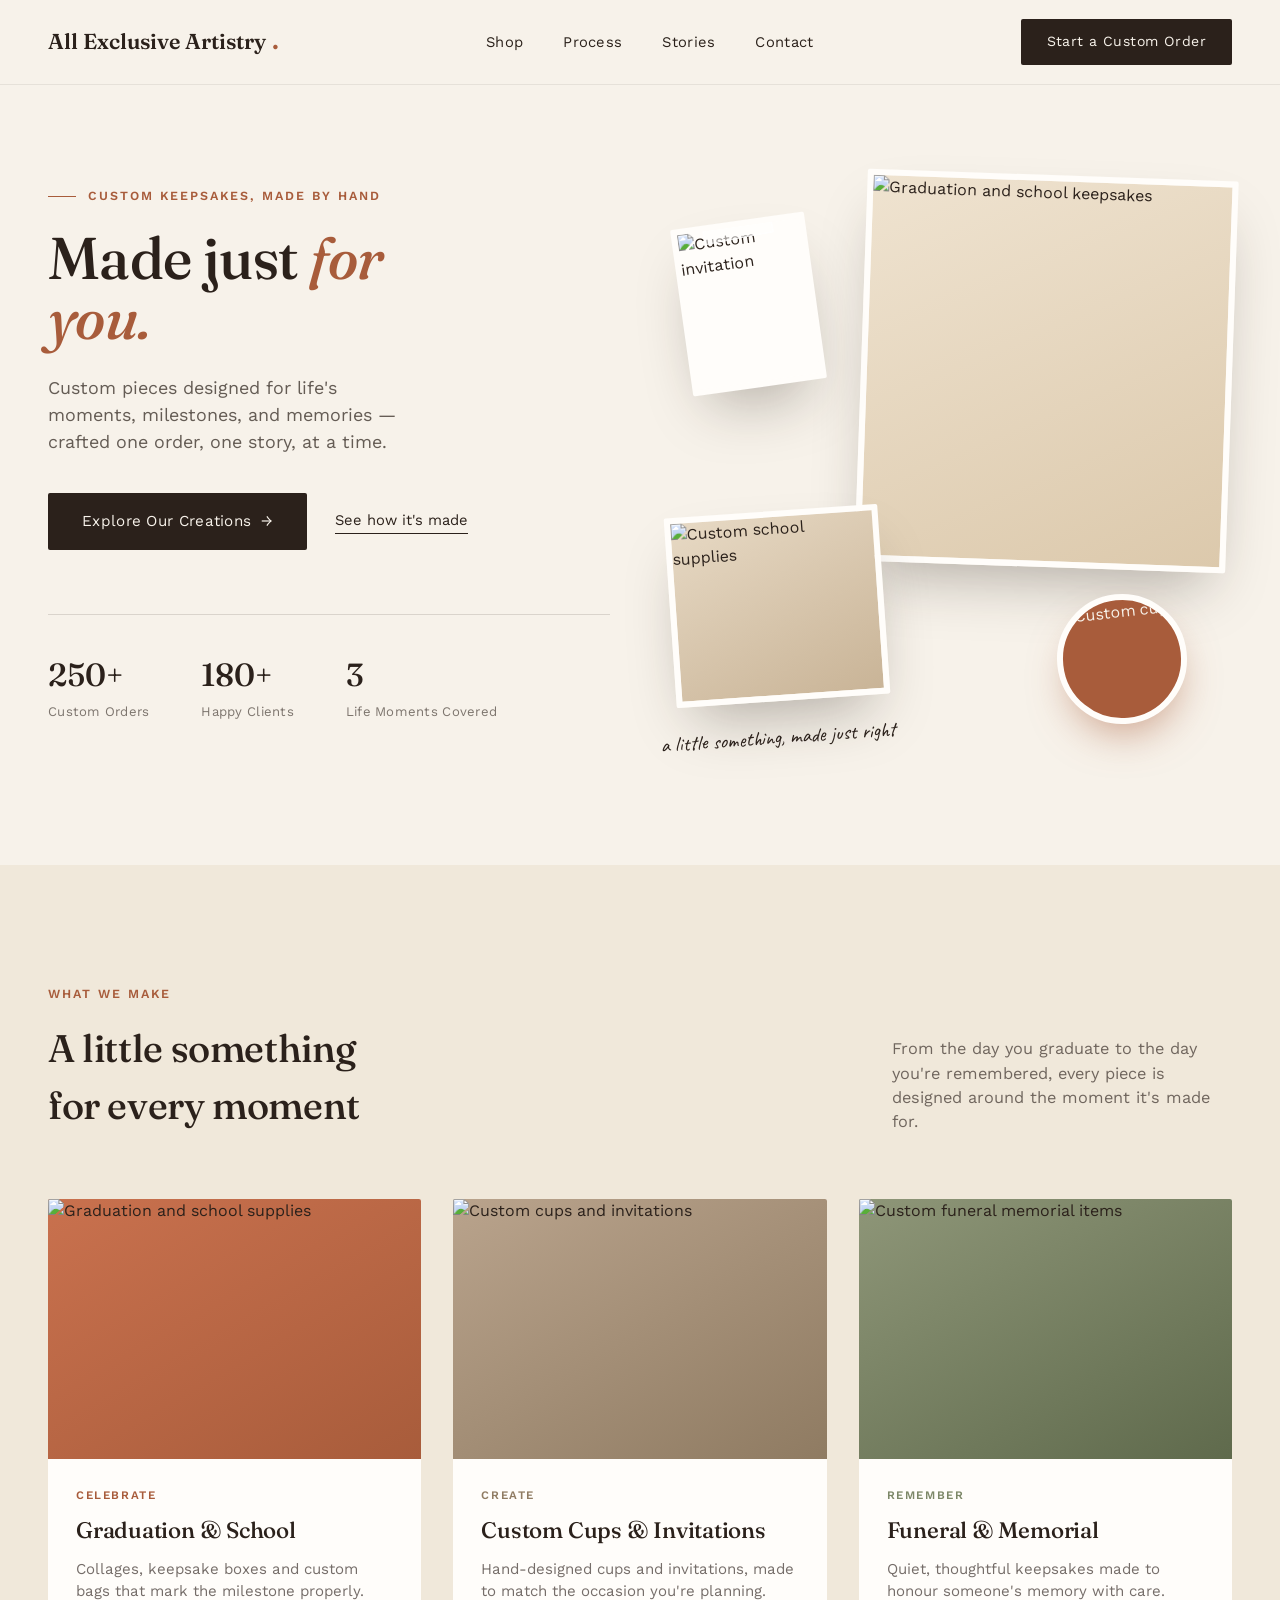
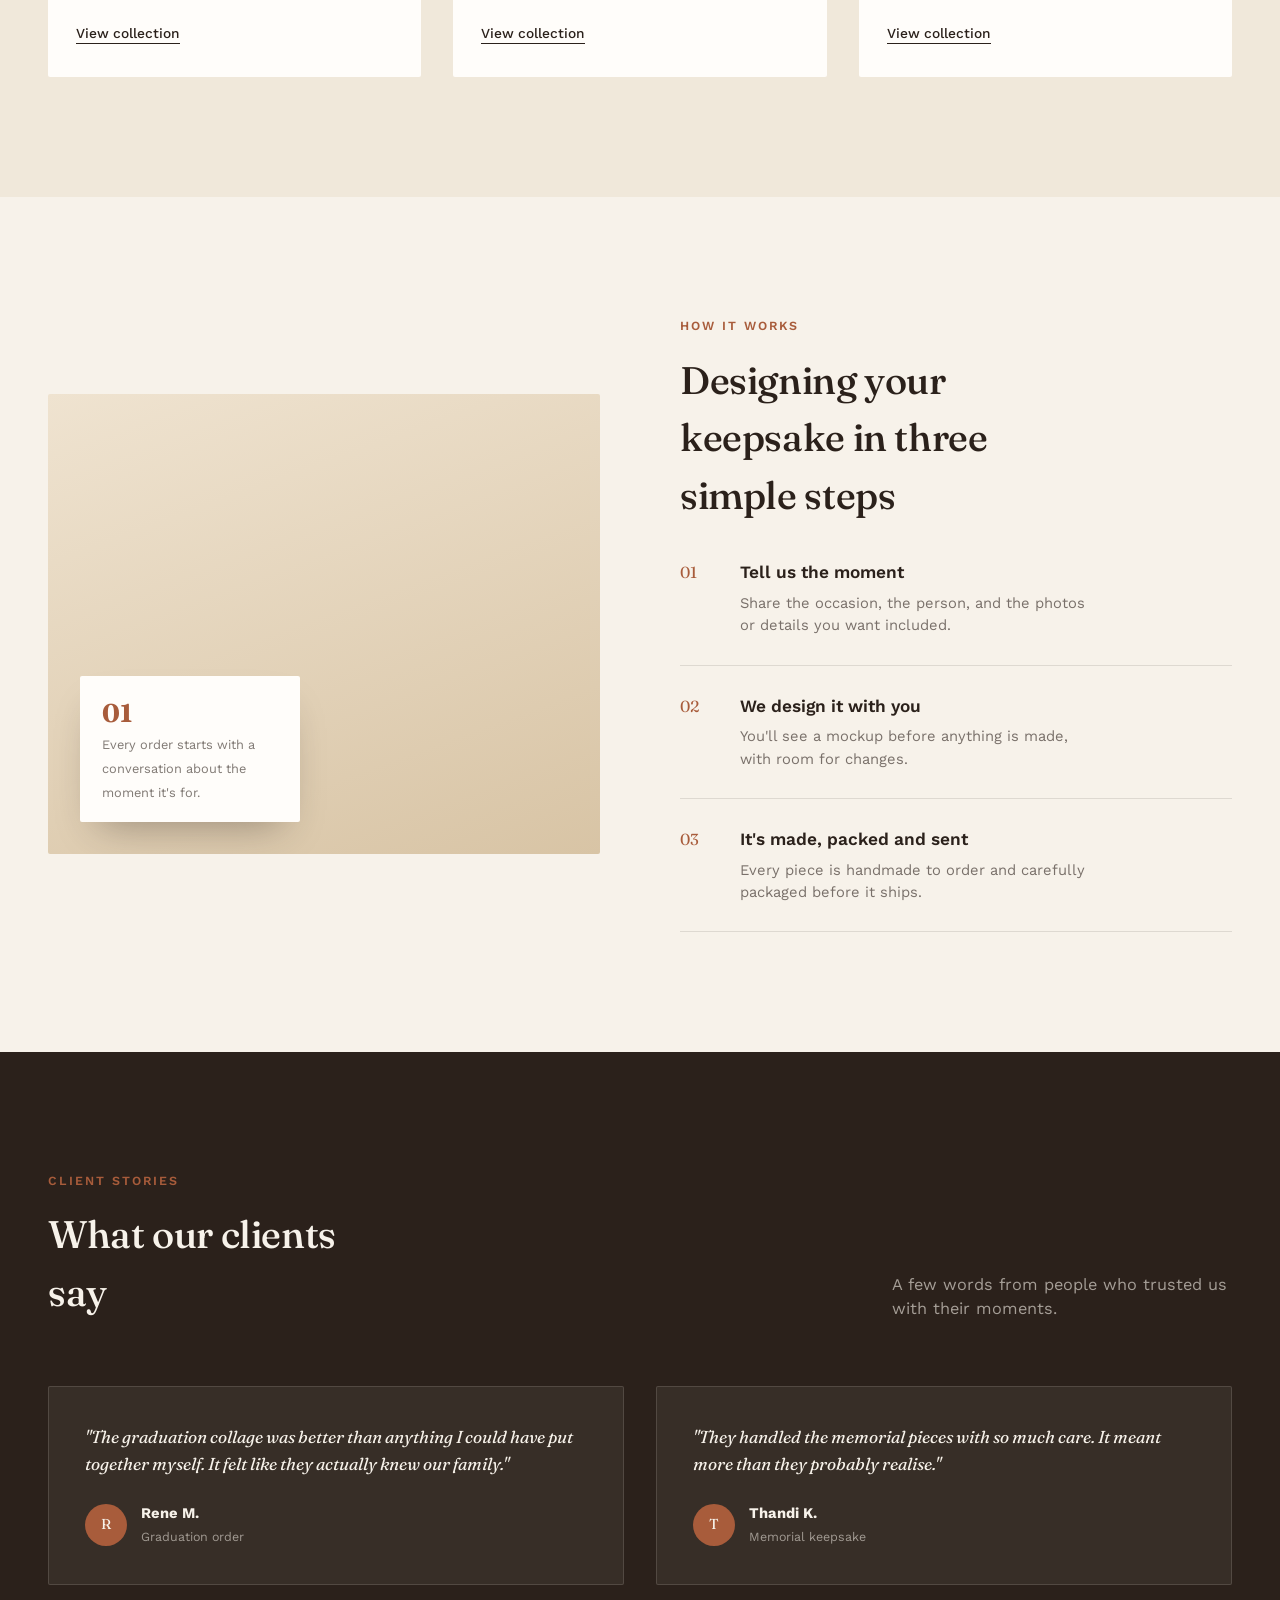
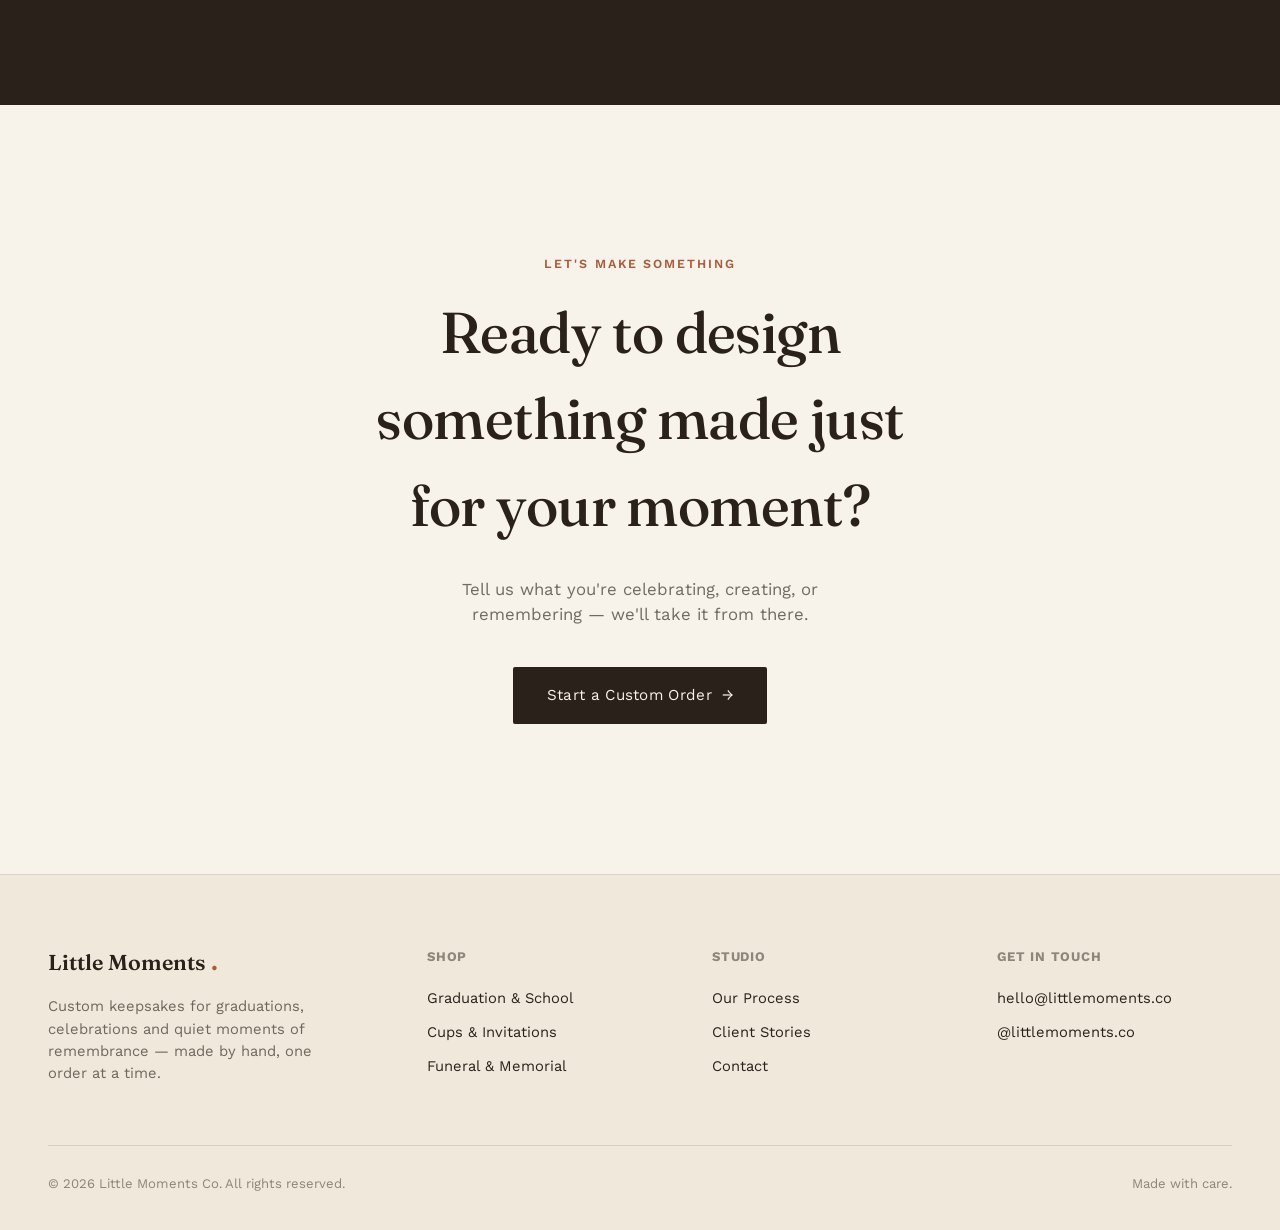
==== index.html @ 7f3d8f1f "Update index.html" ====
<!DOCTYPE html>
<html lang="en">
<head>
<meta charset="UTF-8">
<meta name="viewport" content="width=device-width, initial-scale=1.0">
<title>Little Moments Co. — Custom Keepsakes</title>
<link rel="preconnect" href="https://fonts.googleapis.com">
<link rel="preconnect" href="https://fonts.gstatic.com" crossorigin>
<link href="https://fonts.googleapis.com/css2?family=Fraunces:ital,opsz,wght@0,9..144,400;0,9..144,500;0,9..144,600;1,9..144,500&family=Work+Sans:wght@300;400;500;600&family=Caveat:wght@500;600&display=swap" 
  rel="stylesheet">
  <link rel="icon" type="image/svg+xml" href="images/Logo_for_Kvngeb-removebg-preview.png">
<link rel="stylesheet" href="css/style.css">
<link rel="stylesheet" href="css/nav.css">
<link rel="stylesheet" href="css/footer.css">
</head>
<body>
<header>
  <nav class="wrap">
    <div class="logo">All Exclusive Artistry <span class="dot">.</span></div>
    <div class="navlinks">
      <a href="#moments">Shop</a>
      <a href="#process">Process</a>
      <a href="#stories">Stories</a>
      <a href="#footer">Contact</a>
    </div>
    <a href="#footer" class="nav-cta">Start a Custom Order</a>
  </nav>
</header>
<section class="hero">
  <div class="wrap hero-grid">
    <div>
      <div class="eyebrow">Custom Keepsakes, Made By Hand</div>
      <h1>Made just <em>for you.</em></h1>
      <p class="lead">Custom pieces designed for life's moments, milestones, and memories — crafted one order, one story, at a time.</p>
      <div class="cta-row">
        <a href="#moments" class="btn-primary">Explore Our Creations <span class="arrow">→</span></a>
        <a href="#process" class="btn-ghost">See how it's made</a>
      </div>
      <div class="stats">
        <div class="stat"><b>250+</b><span>Custom Orders</span></div>
        <div class="stat"><b>180+</b><span>Happy Clients</span></div>
        <div class="stat"><b>3</b><span>Life Moments Covered</span></div>
      </div>
    </div>
    <div class="composition">
      <div class="ph ph-1">
        <img src="Img/Graduation school supply.png" alt="Graduation and school keepsakes">
      </div>
      <div class="ph ph-2">
        <img src="Img/Graduation school supply.png" alt="Custom school supplies">
      </div>
      <div class="ph ph-3">
        <div class="tape"></div>
        <img src="Img/Invites.png" alt="Custom invitation">
      </div>
      <div class="ph ph-4">
        <img src="Img/Custom Cups.png" alt="Custom cup">
      </div>
      <div class="note">a little something, made just right</div>
    </div>
  </div>
</section>
<section class="moments" id="moments">
  <div class="wrap">
    <div class="section-head">
      <div>
        <div class="kicker">What We Make</div>
        <h2>A little something for every moment</h2>
      </div>
      <p>From the day you graduate to the day you're remembered, every piece is designed around the moment it's made for.</p>
    </div>
    <div class="moment-grid">
      <div class="moment-card reveal m1">
        <div class="moment-photo">
          <img src="Img/Graduation school supply.png" alt="Graduation and school supplies">
        </div>
        <div class="moment-body">
          <div class="moment-tag">Celebrate</div>
          <h3>Graduation &amp; School</h3>
          <p>Collages, keepsake boxes and custom bags that mark the milestone properly.</p>
          <a href="#" class="moment-link">View collection</a>
        </div>
      </div>
      <div class="moment-card reveal m2">
        <div class="moment-photo">
          <img src="Img/Custom Cups.png" alt="Custom cups and invitations">
        </div>
        <div class="moment-body">
          <div class="moment-tag">Create</div>
          <h3>Custom Cups &amp; Invitations</h3>
          <p>Hand-designed cups and invitations, made to match the occasion you're planning.</p>
          <a href="#" class="moment-link">View collection</a>
        </div>
      </div>
      <div class="moment-card reveal m3">
        <div class="moment-photo">
          <img src="Img/casket wrap.png" alt="Custom funeral memorial items">
        </div>
        <div class="moment-body">
          <div class="moment-tag">Remember</div>
          <h3>Funeral &amp; Memorial</h3>
          <p>Quiet, thoughtful keepsakes made to honour someone's memory with care.</p>
          <a href="#" class="moment-link">View collection</a>
        </div>
      </div>
    </div>
  </div>
</section>
<section id="process">
  <div class="wrap process-grid">
    <div class="process-visual reveal">
      <div class="tag-note">
        <b>01</b>
        <span>Every order starts with a conversation about the moment it's for.</span>
      </div>
    </div>
    <div>
      <div class="kicker">How It Works</div>
      <h2 style="font-size:clamp(2rem,3vw,2.7rem); max-width:14ch; margin-bottom:36px;">Designing your keepsake in three simple steps</h2>
      <ul class="steps">
        <li>
          <span class="step-num">01</span>
          <div class="step-body">
            <h4>Tell us the moment</h4>
            <p>Share the occasion, the person, and the photos or details you want included.</p>
          </div>
        </li>
        <li>
          <span class="step-num">02</span>
          <div class="step-body">
            <h4>We design it with you</h4>
            <p>You'll see a mockup before anything is made, with room for changes.</p>
          </div>
        </li>
        <li>
          <span class="step-num">03</span>
          <div class="step-body">
            <h4>It's made, packed and sent</h4>
            <p>Every piece is handmade to order and carefully packaged before it ships.</p>
          </div>
        </li>
      </ul>
    </div>
  </div>
</section>
<section class="testimonials" id="stories">
  <div class="wrap">
    <div class="section-head">
      <div>
        <div class="kicker">Client Stories</div>
        <h2>What our clients say</h2>
      </div>
      <p>A few words from people who trusted us with their moments.</p>
    </div>
    <div class="quote-grid">
      <div class="quote-card reveal">
        <p>"The graduation collage was better than anything I could have put together myself. It felt like they actually knew our family."</p>
        <div class="quote-who">
          <div class="quote-avatar">R</div>
          <div><b>Rene M.</b><span>Graduation order</span></div>
        </div>
      </div>
      <div class="quote-card reveal">
        <p>"They handled the memorial pieces with so much care. It meant more than they probably realise."</p>
        <div class="quote-who">
          <div class="quote-avatar">T</div>
          <div><b>Thandi K.</b><span>Memorial keepsake</span></div>
        </div>
      </div>
    </div>
  </div>
</section>
<section class="final-cta">
  <div class="wrap" style="text-align:center;">
    <div class="kicker" style="justify-content:center;">Let's Make Something</div>
    <h2>Ready to design something made just for your moment?</h2>
    <p>Tell us what you're celebrating, creating, or remembering — we'll take it from there.</p>
    <a href="#footer" class="btn-primary">Start a Custom Order <span class="arrow">→</span></a>
  </div>
</section>
<footer id="footer">
  <div class="wrap">
    <div class="footer-grid">
      <div>
        <div class="logo">Little Moments <span class="dot">.</span></div>
        <p>Custom keepsakes for graduations, celebrations and quiet moments of remembrance — made by hand, one order at a time.</p>
      </div>
      <div>
        <h4>Shop</h4>
        <ul>
          <li><a href="#moments">Graduation &amp; School</a></li>
          <li><a href="#moments">Cups &amp; Invitations</a></li>
          <li><a href="#moments">Funeral &amp; Memorial</a></li>
        </ul>
      </div>
      <div>
        <h4>Studio</h4>
        <ul>
          <li><a href="#process">Our Process</a></li>
          <li><a href="#stories">Client Stories</a></li>
          <li><a href="#footer">Contact</a></li>
        </ul>
      </div>
      <div>
        <h4>Get In Touch</h4>
        <ul>
          <li><a href="mailto:hello@littlemoments.co">hello@littlemoments.co</a></li>
          <li><a href="#">@littlemoments.co</a></li>
        </ul>
      </div>
    </div>
    <div class="footer-bottom">
      <span>© 2026 Little Moments Co. All rights reserved.</span>
      <span>Made with care.</span>
    </div>
  </div>
</footer>
<script src="js/script.js"></script>
</body>
</html>
---- css/style.css ----
:root{
  --cream: #F7F2EA;
  --cream-deep: #F0E8DA;
  --ink: #2B211B;
  --taupe: #B9A38C;
  --taupe-soft: #E4DACB;
  --clay: #A85C3B;
  --sage: #7C8767;
  --white: #FFFDFA;
  --radius: 2px;
  --maxw: 1280px;
}
*{margin:0;padding:0;box-sizing:border-box;}
html{scroll-behavior:smooth;}
body{
  background:var(--cream);
  color:var(--ink);
  font-family:'Work Sans', sans-serif;
  font-weight:400;
  line-height:1.5;
  -webkit-font-smoothing:antialiased;
  overflow-x:hidden;
}
a{color:inherit; text-decoration:none;}
img{display:block; max-width:100%;}
.wrap{max-width:var(--maxw); margin:0 auto; padding:0 48px;}
h1,h2,h3{font-family:'Fraunces', serif; font-weight:500; letter-spacing:-0.01em;}

@media (prefers-reduced-motion: reduce){
  *{animation-duration:0.001ms !important; transition-duration:0.001ms !important;}
  html{scroll-behavior:auto;}
}

/* -------- reveal on scroll -------- */
.reveal{opacity:0; transform:translateY(24px); transition:opacity 0.8s ease, transform 0.8s ease;}
.reveal.in{opacity:1; transform:translateY(0);}

/* -------- hero -------- */
.hero{
  padding:90px 0 130px;
  position:relative;
}
.hero-grid{
  display:grid;
  grid-template-columns:1fr 1fr;
  gap:60px;
  align-items:center;
}
.eyebrow{
  font-size:0.78rem; letter-spacing:0.16em; text-transform:uppercase;
  color:var(--clay); font-weight:600; margin-bottom:22px;
  display:flex; align-items:center; gap:12px;
}
.eyebrow::before{content:''; width:28px; height:1px; background:var(--clay);}
.hero h1{
  font-size:clamp(2.6rem, 4.6vw, 4.4rem);
  line-height:1.03;
  margin-bottom:26px;
  max-width:11ch;
}
.hero h1 em{
  font-style:italic; color:var(--clay); font-weight:500;
}
.hero p.lead{
  font-size:1.12rem;
  color:rgba(43,33,27,0.72);
  max-width:34ch;
  margin-bottom:38px;
}
.cta-row{display:flex; align-items:center; gap:28px; margin-bottom:64px;}
.btn-primary{
  background:var(--ink); color:var(--cream);
  padding:17px 34px; font-size:0.95rem; letter-spacing:0.02em;
  border-radius:var(--radius);
  display:inline-flex; align-items:center; gap:10px;
  transition:background 0.3s ease, transform 0.3s ease, box-shadow 0.3s ease;
}
.btn-primary:hover{background:var(--clay); transform:translateY(-2px); box-shadow:0 12px 24px -8px rgba(168,92,59,0.45);}
.btn-primary .arrow{transition:transform 0.3s ease;}
.btn-primary:hover .arrow{transform:translateX(4px);}
.btn-ghost{
  font-size:0.92rem; border-bottom:1px solid var(--ink); padding-bottom:2px;
}

.stats{
  display:flex; gap:52px; padding-top:36px; border-top:1px solid rgba(43,33,27,0.14);
}
.stat b{
  display:block; font-family:'Fraunces', serif; font-size:2rem; font-weight:500; color:var(--ink);
}
.stat span{font-size:0.82rem; color:rgba(43,33,27,0.6); letter-spacing:0.02em;}

/* -------- hero composition (overlapping placeholder photos) -------- */
.composition{
  position:relative;
  height:560px;
}
.ph{
  position:absolute;
  border-radius:var(--radius);
  display:flex; align-items:center; justify-content:center;
  flex-direction:column; gap:8px;
  box-shadow:0 30px 60px -20px rgba(43,33,27,0.35);
  border:6px solid var(--white);
  transition:transform 0.5s ease;
  overflow:hidden;
}
.ph img{width:100%; height:100%; object-fit:cover;}
.ph:hover{transform:translateY(-6px) rotate(0deg) !important;}
.ph .ph-label{
  font-family:'Work Sans'; font-size:0.72rem; letter-spacing:0.04em;
  color:rgba(43,33,27,0.55); text-align:center; padding:0 14px;
}
.ph .ph-icon{width:34px; height:34px; opacity:0.55;}

.ph-1{ /* main collage */
  width:66%; height:70%;
  top:0; right:0;
  background:linear-gradient(155deg, #EFE3D0 0%, #DCC9AC 100%);
  transform:rotate(2deg);
  z-index:2;
}
.ph-2{ /* school bag */
  width:38%; height:34%;
  bottom:6%; left:0;
  background:linear-gradient(155deg, #E7D9C4 0%, #C9B497 100%);
  transform:rotate(-4deg);
  z-index:3;
}
.ph-3{ /* invitation card */
  width:24%; height:30%;
  top:8%; left:2%;
  background:var(--white);
  transform:rotate(-8deg);
  z-index:4;
  border-color:var(--white);
}
.ph-4{ /* cup badge */
  width:130px; height:130px;
  bottom:2%; right:8%;
  border-radius:50%;
  background:var(--clay);
  color:var(--cream);
  transform:rotate(-6deg);
  z-index:5;
  box-shadow:0 20px 40px -12px rgba(168,92,59,0.55);
}
.ph-4 .ph-label{color:var(--cream); font-size:0.68rem;}

.tape{
  position:absolute; top:-14px; left:50%; transform:translateX(-50%) rotate(-3deg);
  width:70px; height:26px; background:rgba(255,255,255,0.55);
  border:1px solid rgba(255,255,255,0.7);
  z-index:6;
}
.note{
  position:absolute; bottom:-18px; left:-10px;
  font-family:'Caveat', cursive; font-size:1.3rem; color:var(--ink);
  transform:rotate(-4deg);
  z-index:6;
}

/* -------- section shell -------- */
section{padding:120px 0;}
.section-head{
  display:flex; justify-content:space-between; align-items:flex-end;
  margin-bottom:64px; gap:40px;
}
.section-head h2{font-size:clamp(2rem, 3vw, 2.7rem); max-width:14ch;}
.section-head p{color:rgba(43,33,27,0.65); max-width:34ch; font-size:1.02rem;}
.kicker{
  font-size:0.78rem; letter-spacing:0.16em; text-transform:uppercase;
  color:var(--clay); font-weight:600; margin-bottom:16px;
}

/* -------- moments / categories -------- */
.moments{background:var(--cream-deep);}
.moment-grid{
  display:grid; grid-template-columns:repeat(3, 1fr); gap:32px;
}
.moment-card{
  background:var(--white);
  border-radius:var(--radius);
  overflow:hidden;
  transition:transform 0.4s ease, box-shadow 0.4s ease;
}
.moment-card:hover{transform:translateY(-8px); box-shadow:0 30px 50px -24px rgba(43,33,27,0.3);}
.moment-photo{
  height:260px;
  display:flex; align-items:center; justify-content:center;
  flex-direction:column; gap:10px;
  overflow:hidden;
}
.moment-photo img{width:100%; height:100%; object-fit:cover;}
.moment-photo span{font-size:0.72rem; letter-spacing:0.05em; color:rgba(255,255,255,0.85); text-align:center; padding:0 20px;}
.moment-photo svg{width:38px; height:38px; opacity:0.85;}
.m1 .moment-photo{background:linear-gradient(150deg, #C9714E, #A85C3B);}
.m2 .moment-photo{background:linear-gradient(150deg, #B9A38C, #8F7B62);}
.m3 .moment-photo{background:linear-gradient(150deg, #8E9678, #5F6A4C);}
.moment-body{padding:28px 28px 32px;}
.moment-tag{
  font-size:0.72rem; letter-spacing:0.14em; text-transform:uppercase;
  font-weight:600; margin-bottom:10px;
}
.m1 .moment-tag{color:var(--clay);}
.m2 .moment-tag{color:#8F7B62;}
.m3 .moment-tag{color:var(--sage);}
.moment-body h3{font-size:1.4rem; margin-bottom:10px; font-weight:500;}
.moment-body p{font-size:0.94rem; color:rgba(43,33,27,0.65); margin-bottom:18px;}
.moment-link{font-size:0.86rem; font-weight:500; border-bottom:1px solid var(--ink); padding-bottom:2px;}

/* -------- process -------- */
.process-grid{
  display:grid; grid-template-columns:1fr 1fr; gap:80px; align-items:center;
}
.steps{list-style:none; counter-reset:step;}
.steps li{
  display:flex; gap:26px; padding:28px 0;
  border-bottom:1px solid rgba(43,33,27,0.12);
}
.steps li:first-child{padding-top:0;}
.step-num{
  font-family:'Fraunces', serif; font-size:1rem; color:var(--clay);
  min-width:34px;
}
.step-body h4{font-family:'Work Sans'; font-weight:600; font-size:1.08rem; margin-bottom:6px;}
.step-body p{font-size:0.92rem; color:rgba(43,33,27,0.62); max-width:40ch;}

.process-visual{
  height:460px; border-radius:var(--radius);
  background:linear-gradient(160deg, #EFE3D0, #D8C4A5);
  position:relative; overflow:hidden;
  display:flex; align-items:flex-end; padding:32px;
}
.process-visual img{position:absolute; inset:0; width:100%; height:100%; object-fit:cover;}
.process-visual .tag-note{
  background:var(--white); padding:18px 22px; border-radius:var(--radius);
  box-shadow:0 20px 40px -18px rgba(43,33,27,0.4);
  max-width:220px;
  position:relative; z-index:2;
}
.process-visual .tag-note b{display:block; font-family:'Fraunces'; font-size:1.6rem; color:var(--clay);}
.process-visual .tag-note span{font-size:0.8rem; color:rgba(43,33,27,0.6);}

/* -------- testimonials -------- */
.testimonials{background:var(--ink); color:var(--cream);}
.testimonials .section-head h2, .testimonials .kicker{color:var(--cream);}
.testimonials .kicker{color:var(--clay);}
.testimonials .section-head p{color:rgba(247,242,234,0.6);}
.quote-grid{display:grid; grid-template-columns:1fr 1fr; gap:32px;}
.quote-card{
  background:rgba(247,242,234,0.06);
  border:1px solid rgba(247,242,234,0.14);
  border-radius:var(--radius);
  padding:36px;
}
.quote-card p{font-size:1.08rem; line-height:1.6; margin-bottom:24px; font-family:'Fraunces', serif; font-weight:400; font-style:italic;}
.quote-who{display:flex; align-items:center; gap:14px;}
.quote-avatar{
  width:42px; height:42px; border-radius:50%;
  background:var(--clay); display:flex; align-items:center; justify-content:center;
  font-family:'Fraunces'; font-size:0.9rem;
  overflow:hidden;
}
.quote-avatar img{width:100%; height:100%; object-fit:cover;}
.quote-who b{display:block; font-size:0.92rem;}
.quote-who span{font-size:0.78rem; color:rgba(247,242,234,0.55);}

/* -------- final cta -------- */
.final-cta{
  text-align:center; padding:150px 0;
}
.final-cta h2{font-size:clamp(2.4rem, 5vw, 3.6rem); max-width:16ch; margin:0 auto 28px;}
.final-cta p{color:rgba(43,33,27,0.65); max-width:38ch; margin:0 auto 40px; font-size:1.05rem;}

/* -------- responsive (shared/section rules only — nav/footer breakpoints live in their own files) -------- */
@media (max-width: 980px){
  .wrap{padding:0 24px;}
  .hero-grid{grid-template-columns:1fr; gap:70px;}
  .hero{padding:60px 0 90px;}
  .composition{height:420px;}
  .moment-grid{grid-template-columns:1fr;}
  .process-grid{grid-template-columns:1fr; gap:50px;}
  .quote-grid{grid-template-columns:1fr;}
  .stats{gap:32px; flex-wrap:wrap;}
}
---- css/nav.css ----
/* Nav — matches classes used in index.html: header, nav.wrap, .logo, .dot, .navlinks, .nav-cta */

header{
  position:sticky; top:0; z-index:50;
  background:rgba(247,242,234,0.92);
  backdrop-filter:blur(8px);
  border-bottom:1px solid rgba(43,33,27,0.08);
}
nav.wrap{
  display:flex; align-items:center; justify-content:space-between;
  height:84px;
}
.logo{
  font-family:'Fraunces', serif;
  font-size:1.35rem;
  font-weight:600;
  display:flex;
  align-items:baseline;
  gap:6px;
}
.logo .dot{color:var(--clay); font-size:1.6rem; line-height:0;}
.navlinks{display:flex; gap:40px; font-size:0.92rem; letter-spacing:0.02em;}
.navlinks a{position:relative; padding:4px 0;}
.navlinks a::after{
  content:''; position:absolute; left:0; bottom:0; height:1px; width:0;
  background:var(--clay); transition:width 0.3s ease;
}
.navlinks a:hover::after{width:100%;}
.nav-cta{
  background:var(--ink); color:var(--cream);
  padding:12px 26px; font-size:0.88rem; letter-spacing:0.03em;
  border-radius:var(--radius);
  transition:background 0.3s ease, transform 0.3s ease;
}
.nav-cta:hover{background:var(--clay); transform:translateY(-1px);}
.navtoggle{display:none;}

@media (max-width: 980px){
  .navlinks{display:none;}
}
---- css/footer.css ----
/* Footer — matches classes used in index.html: footer, .wrap, .footer-grid, .footer-bottom, .logo, .dot */

footer{background:var(--cream-deep); padding:72px 0 36px; border-top:1px solid rgba(43,33,27,0.1);}
.footer-grid{
  display:grid; grid-template-columns:1.4fr 1fr 1fr 1fr; gap:50px;
  padding-bottom:56px;
}
.footer-grid h4{font-size:0.82rem; letter-spacing:0.06em; text-transform:uppercase; margin-bottom:20px; color:rgba(43,33,27,0.5);}
.footer-grid ul{list-style:none;}
.footer-grid li{margin-bottom:12px; font-size:0.92rem;}
.footer-grid p{font-size:0.92rem; color:rgba(43,33,27,0.65); max-width:32ch; margin-top:16px;}
.footer-bottom{
  display:flex; justify-content:space-between; align-items:center;
  padding-top:28px; border-top:1px solid rgba(43,33,27,0.12);
  font-size:0.82rem; color:rgba(43,33,27,0.5);
}

@media (max-width: 980px){
  .footer-grid{grid-template-columns:1fr 1fr; gap:36px;}
}
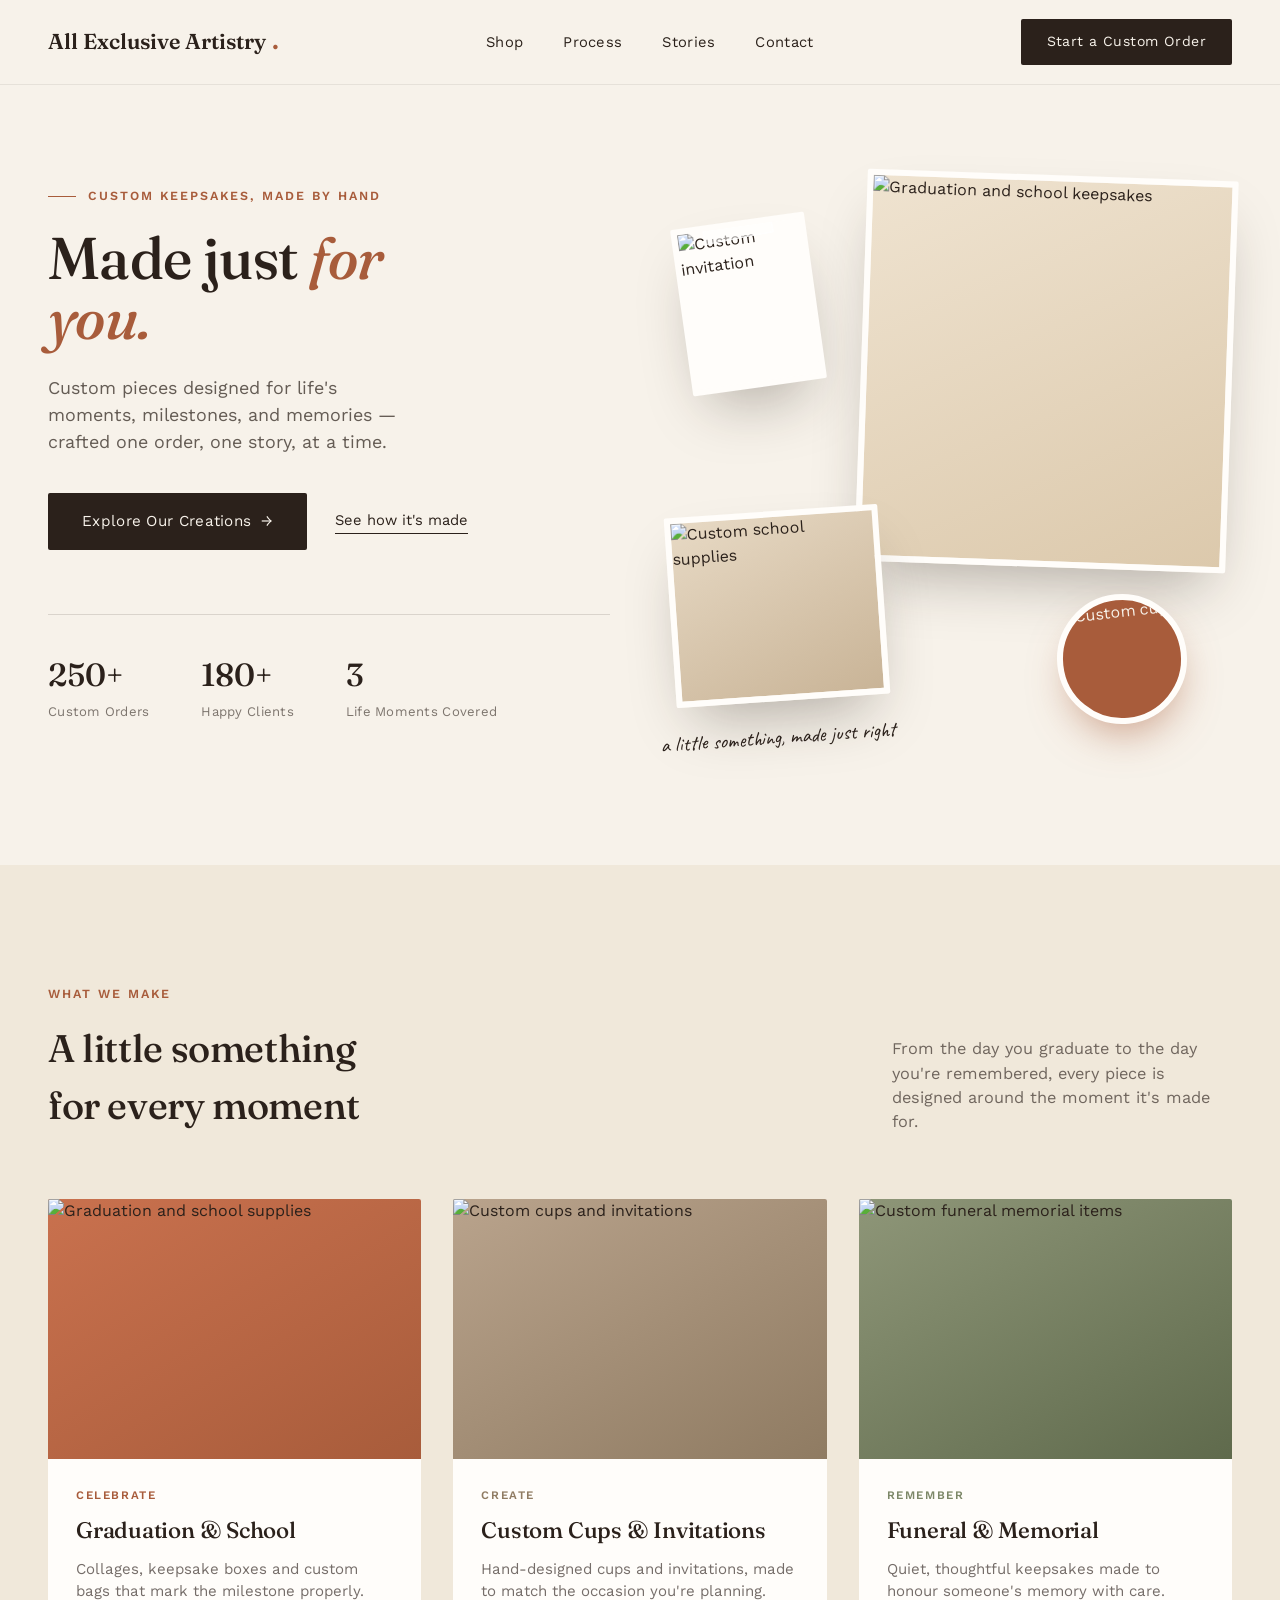
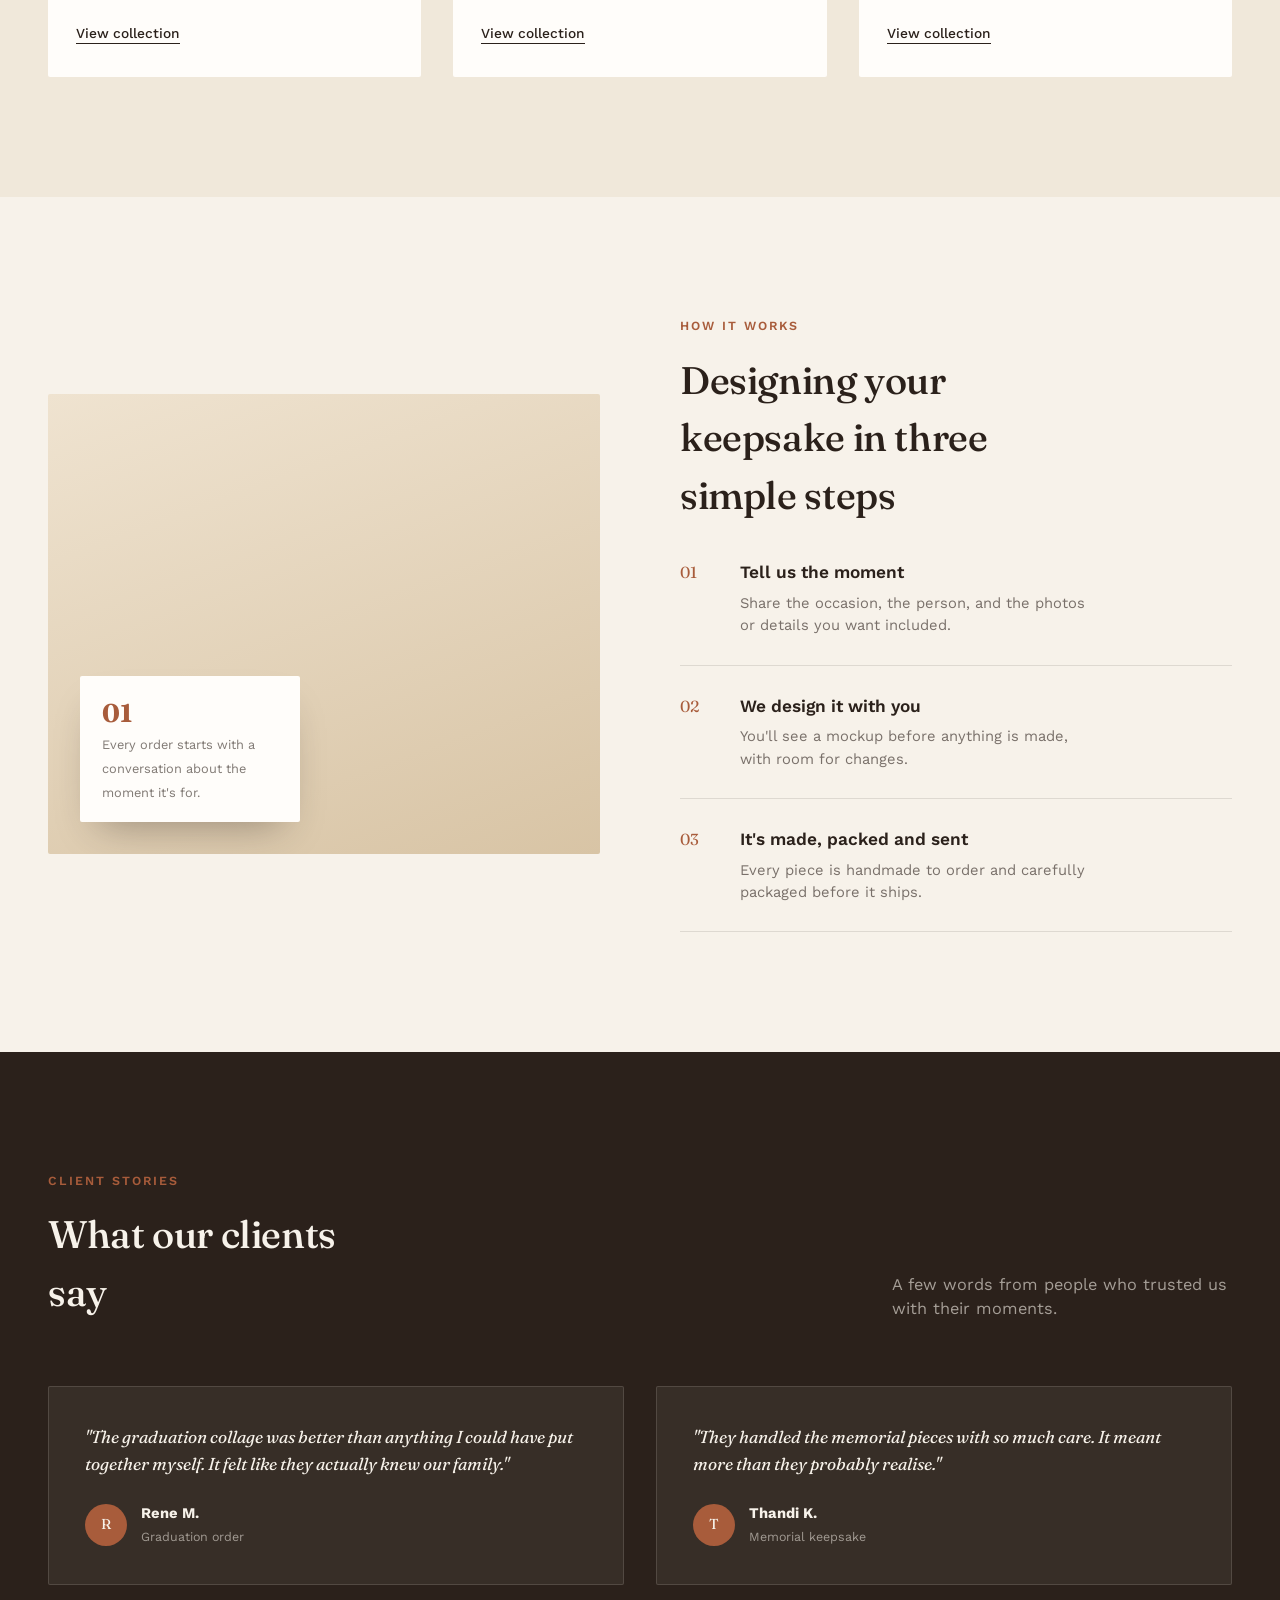
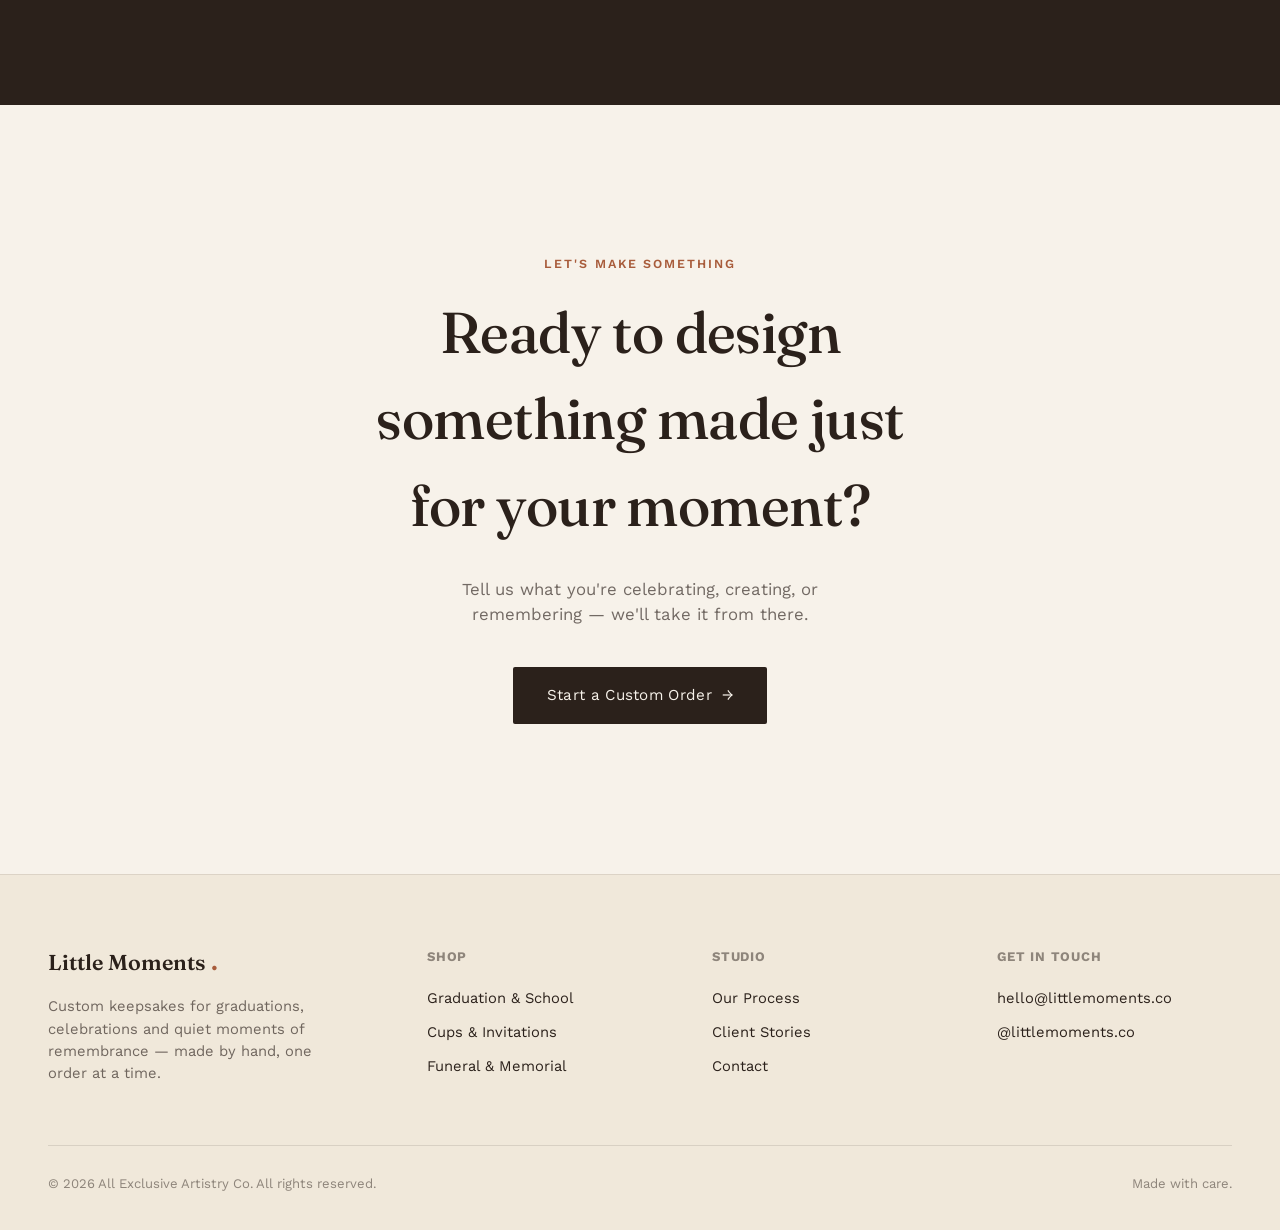
==== commit 07c83c70: "Update index.html" ====
--- a/index.html
+++ b/index.html
@@ -3,7 +3,7 @@
 <head>
 <meta charset="UTF-8">
 <meta name="viewport" content="width=device-width, initial-scale=1.0">
-<title>Little Moments Co. — Custom Keepsakes</title>
+<title>All Exclusive Artistry Co. Custom Keepsakes</title>
 <link rel="preconnect" href="https://fonts.googleapis.com">
 <link rel="preconnect" href="https://fonts.gstatic.com" crossorigin>
 <link href="https://fonts.googleapis.com/css2?family=Fraunces:ital,opsz,wght@0,9..144,400;0,9..144,500;0,9..144,600;1,9..144,500&family=Work+Sans:wght@300;400;500;600&family=Caveat:wght@500;600&display=swap" 
@@ -210,7 +210,7 @@
       </div>
     </div>
     <div class="footer-bottom">
-      <span>© 2026 Little Moments Co. All rights reserved.</span>
+      <span>© 2026 All Exclusive Artistry Co. All rights reserved.</span>
       <span>Made with care.</span>
     </div>
   </div>
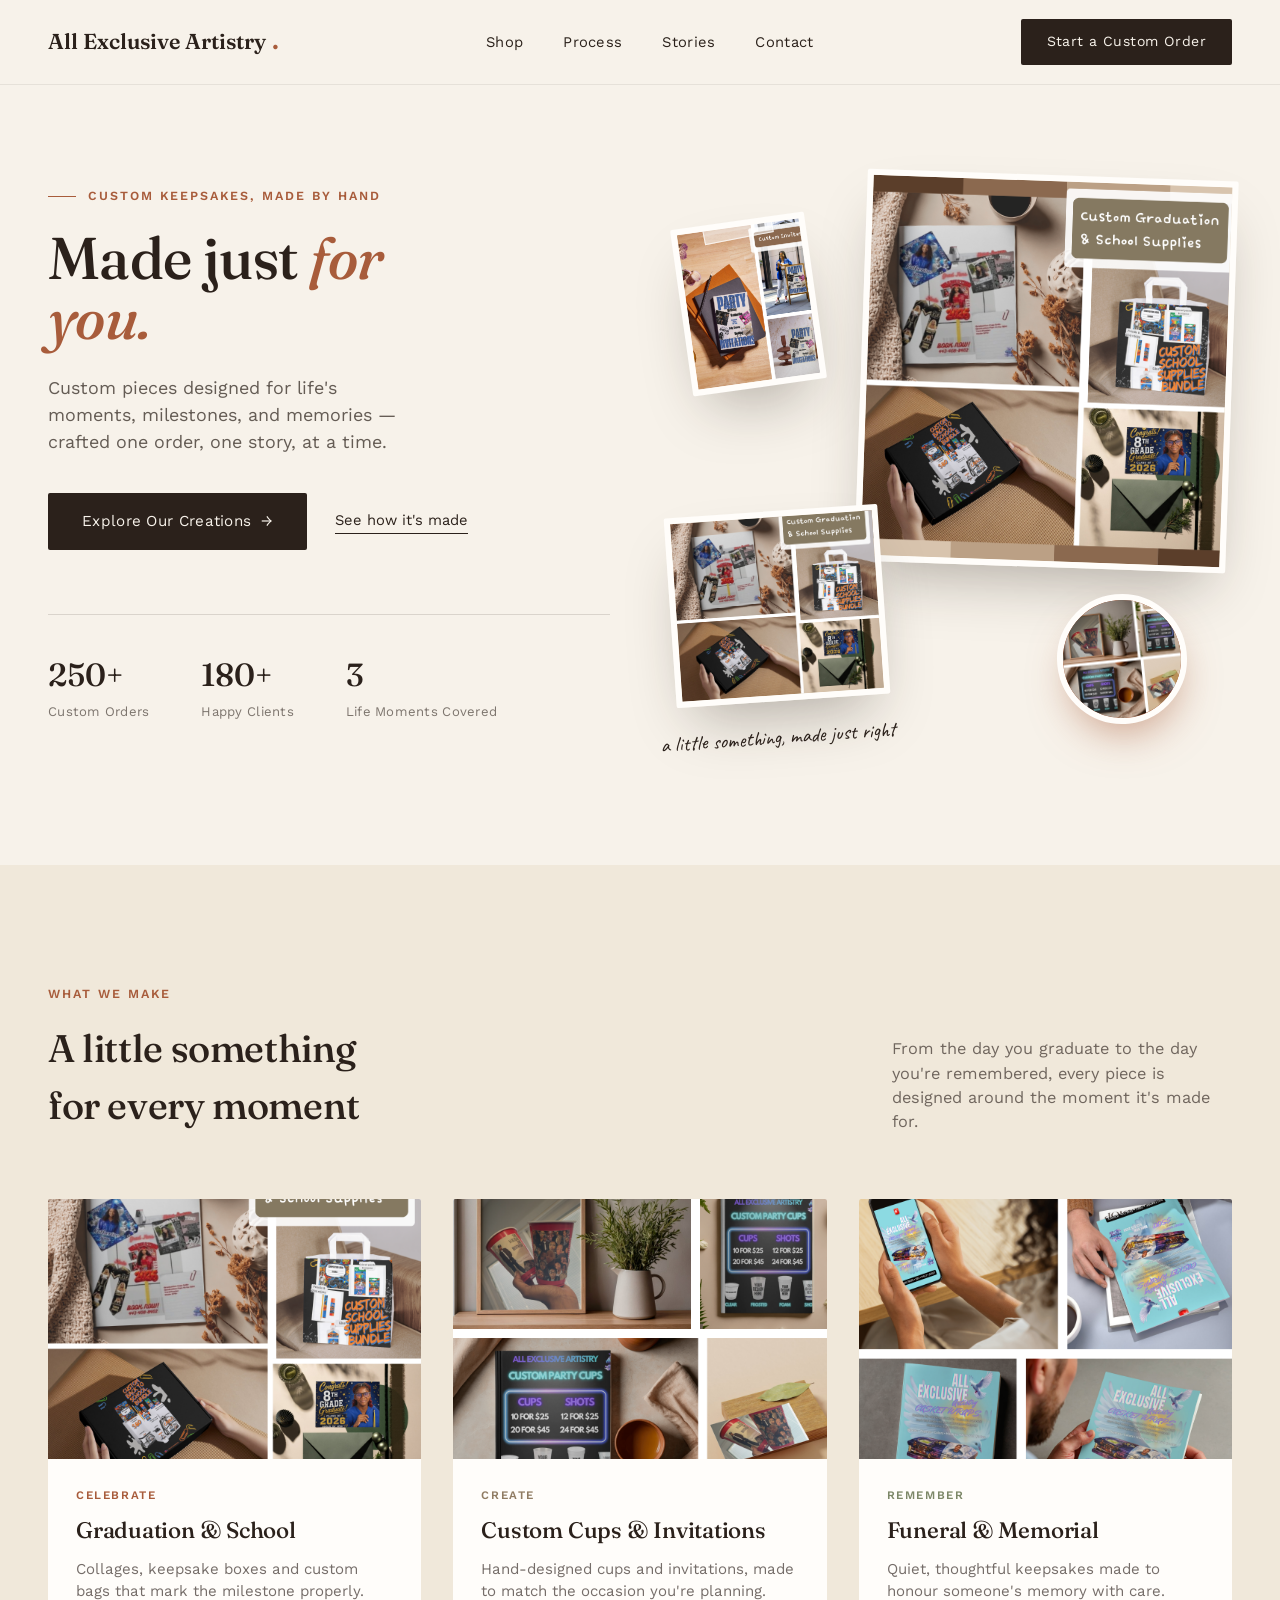
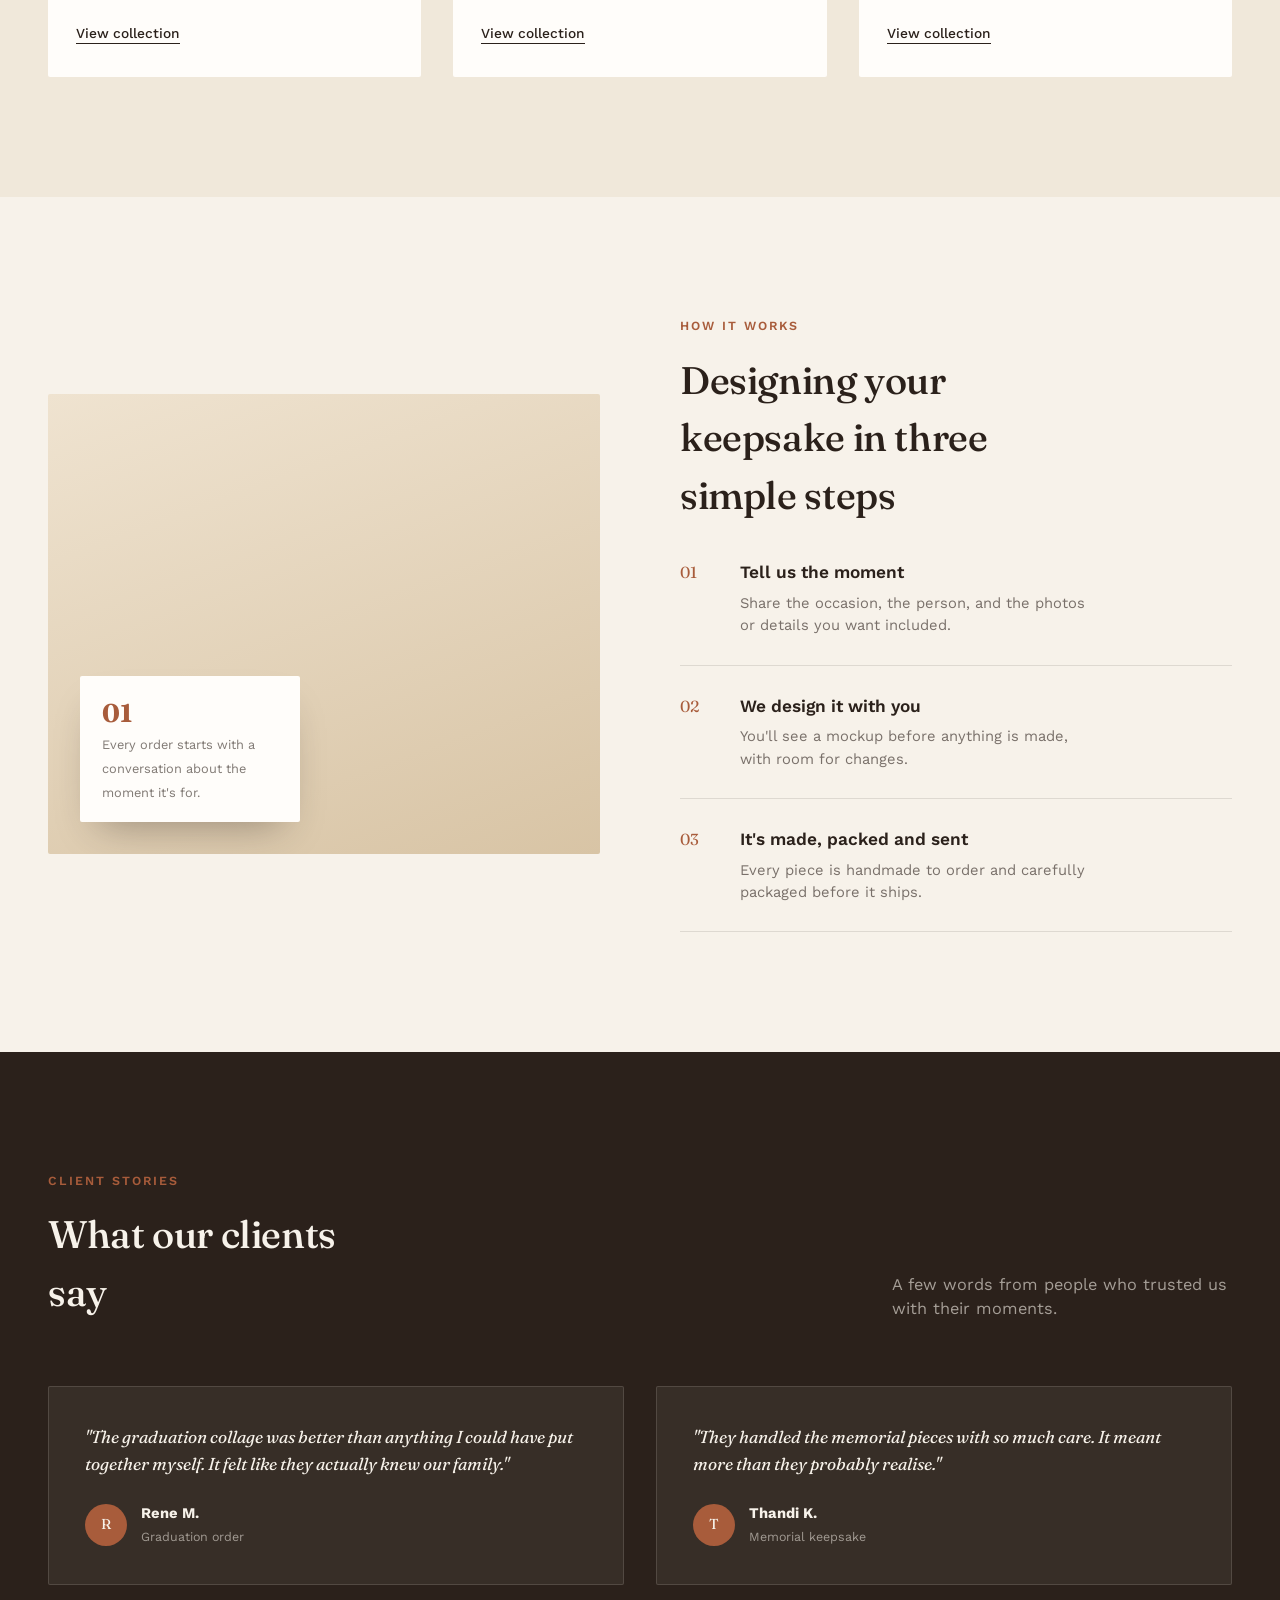
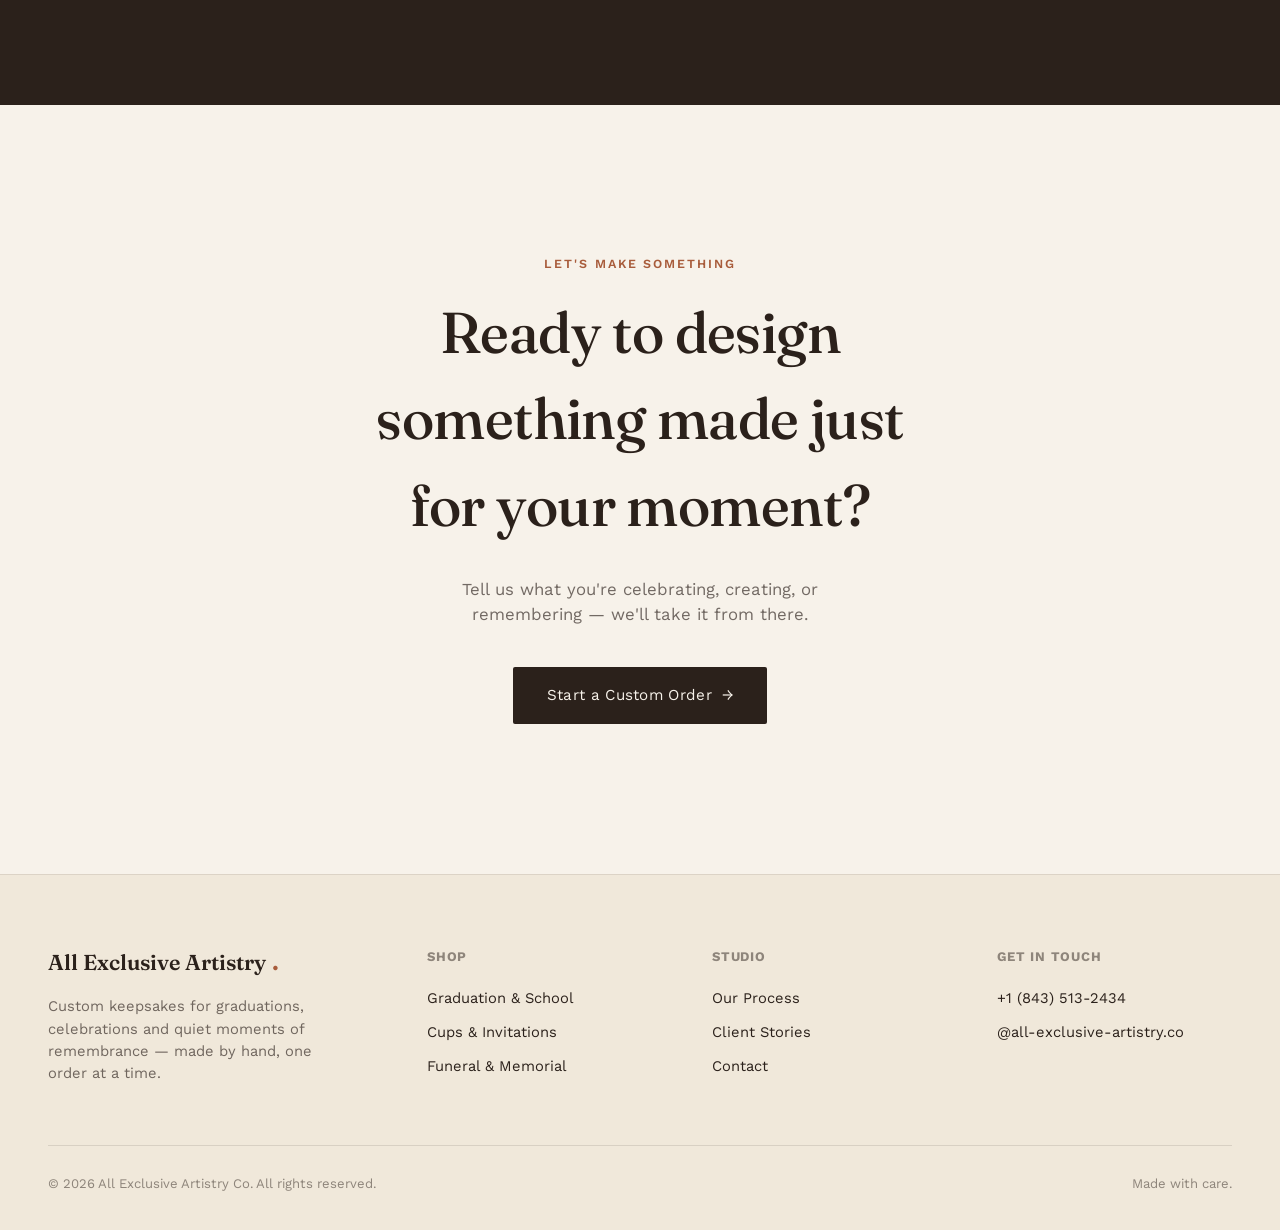
==== commit dd0da02c: "Update index.html" ====
--- a/index.html
+++ b/index.html
@@ -182,7 +182,7 @@
   <div class="wrap">
     <div class="footer-grid">
       <div>
-        <div class="logo">Little Moments <span class="dot">.</span></div>
+        <div class="logo">All Exclusive Artistry <span class="dot">.</span></div>
         <p>Custom keepsakes for graduations, celebrations and quiet moments of remembrance — made by hand, one order at a time.</p>
       </div>
       <div>
@@ -198,14 +198,14 @@
         <ul>
           <li><a href="#process">Our Process</a></li>
           <li><a href="#stories">Client Stories</a></li>
-          <li><a href="#footer">Contact</a></li>
+          <li><a href="https://wa.me/18435132434" target="_blank">Contact</a></li>
         </ul>
       </div>
       <div>
         <h4>Get In Touch</h4>
         <ul>
-          <li><a href="mailto:hello@littlemoments.co">hello@littlemoments.co</a></li>
-          <li><a href="#">@littlemoments.co</a></li>
+          <li><a href="https://wa.me/18435132434" target="_blank">+1 (843) 513-2434</a></li>
+          <li><a href="#">@all-exclusive-artistry.co</a></li>
         </ul>
       </div>
     </div>
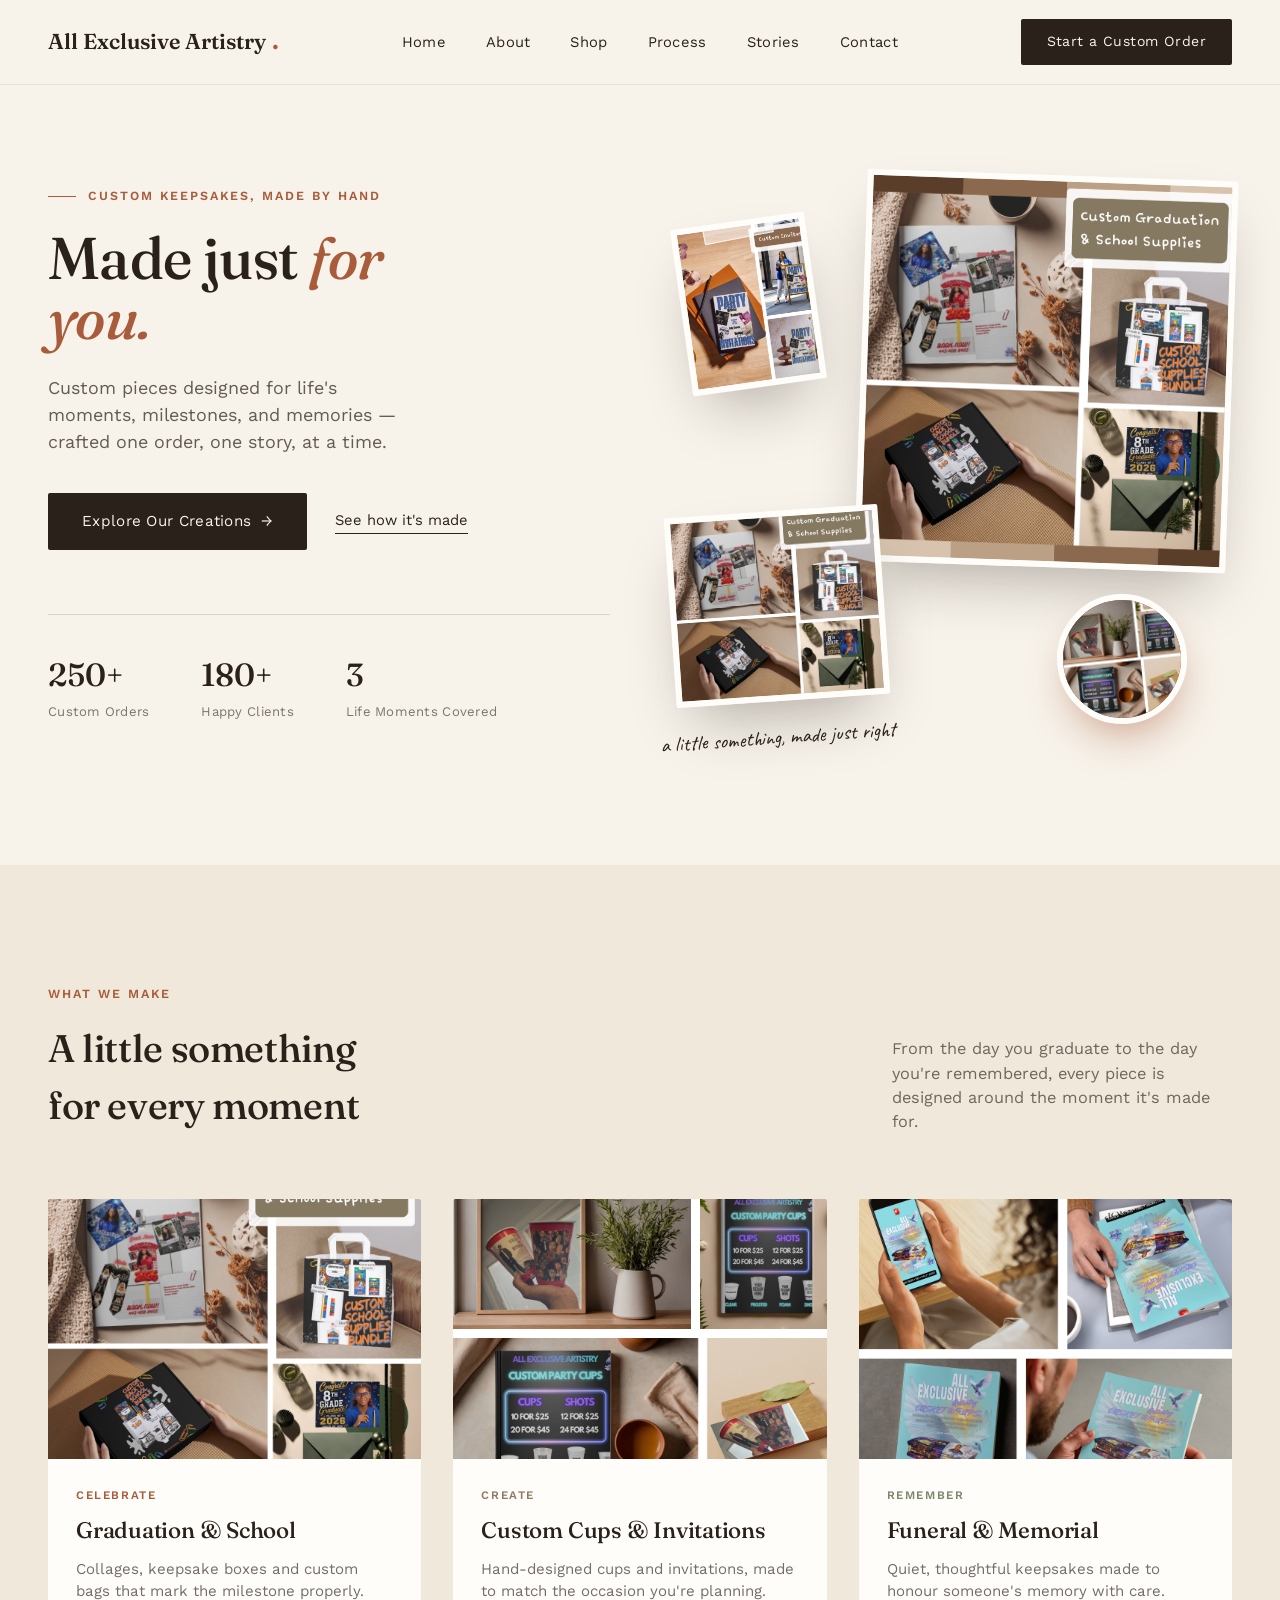
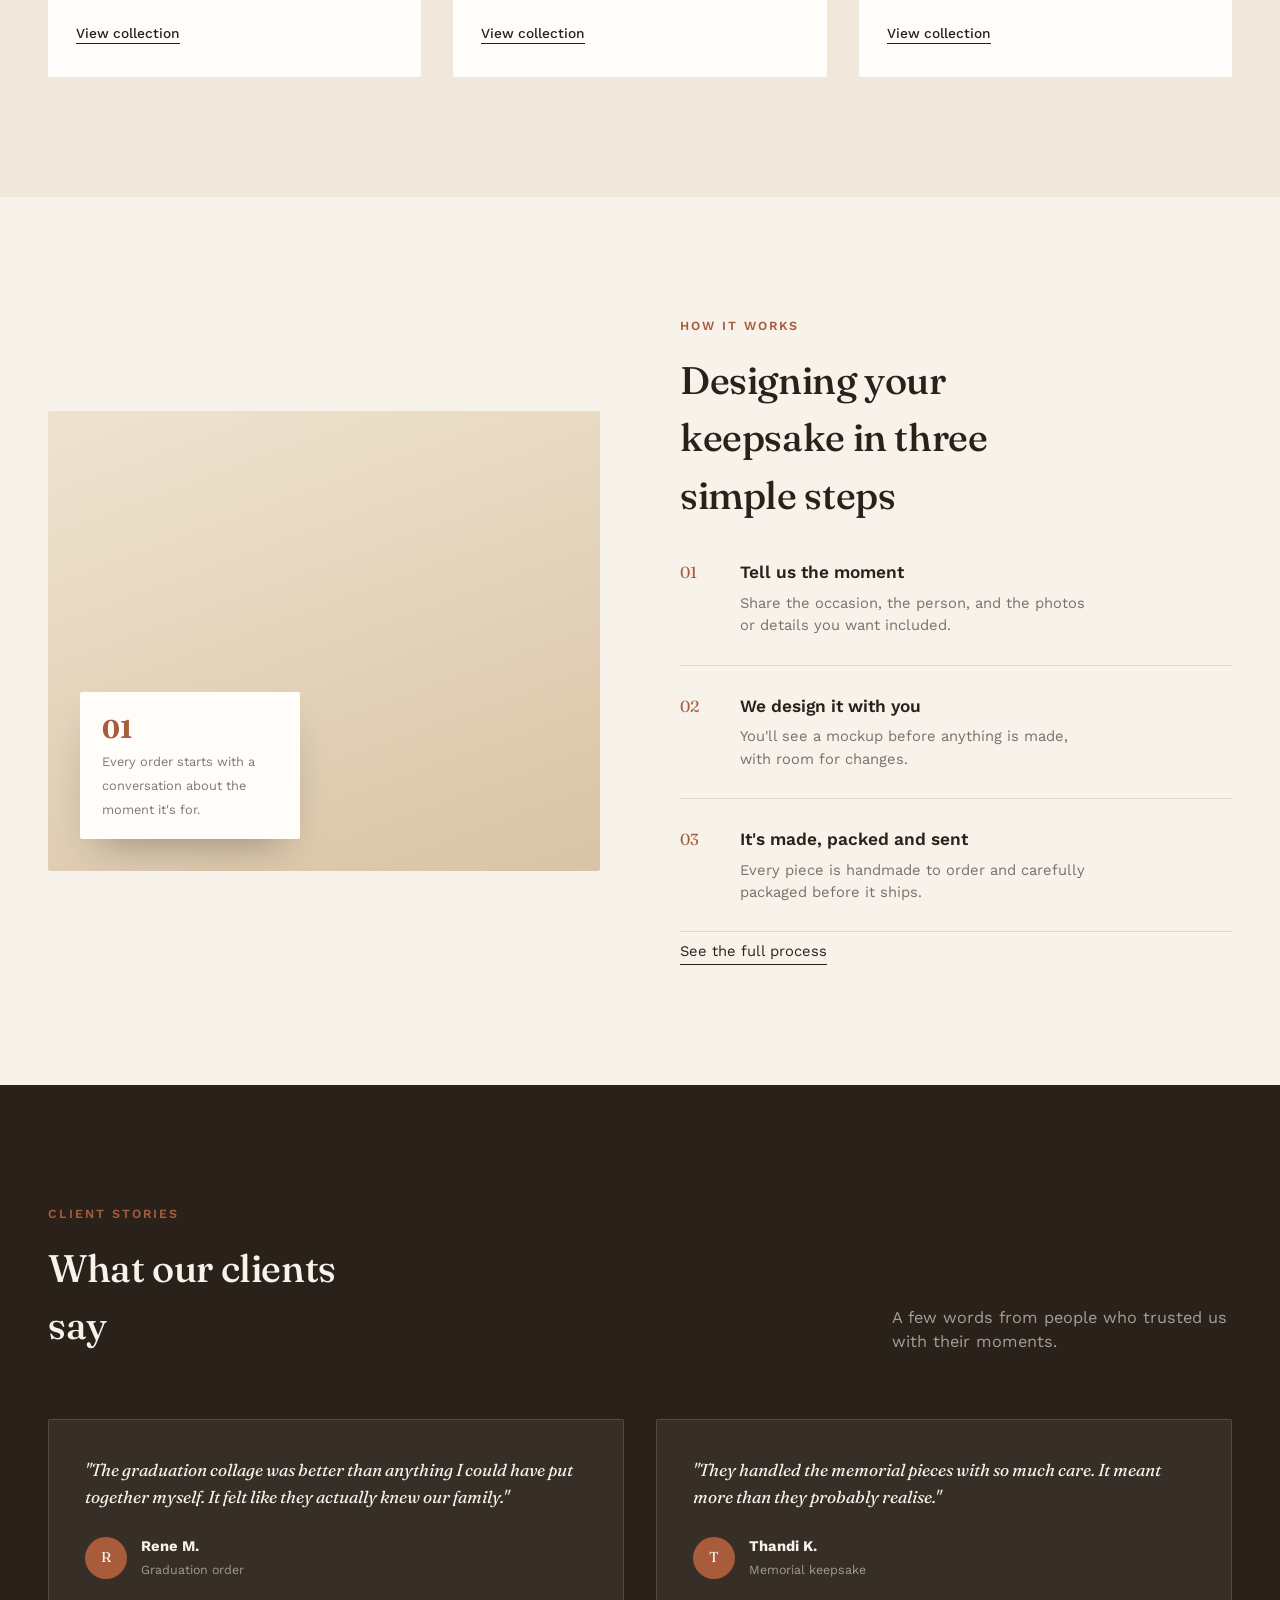
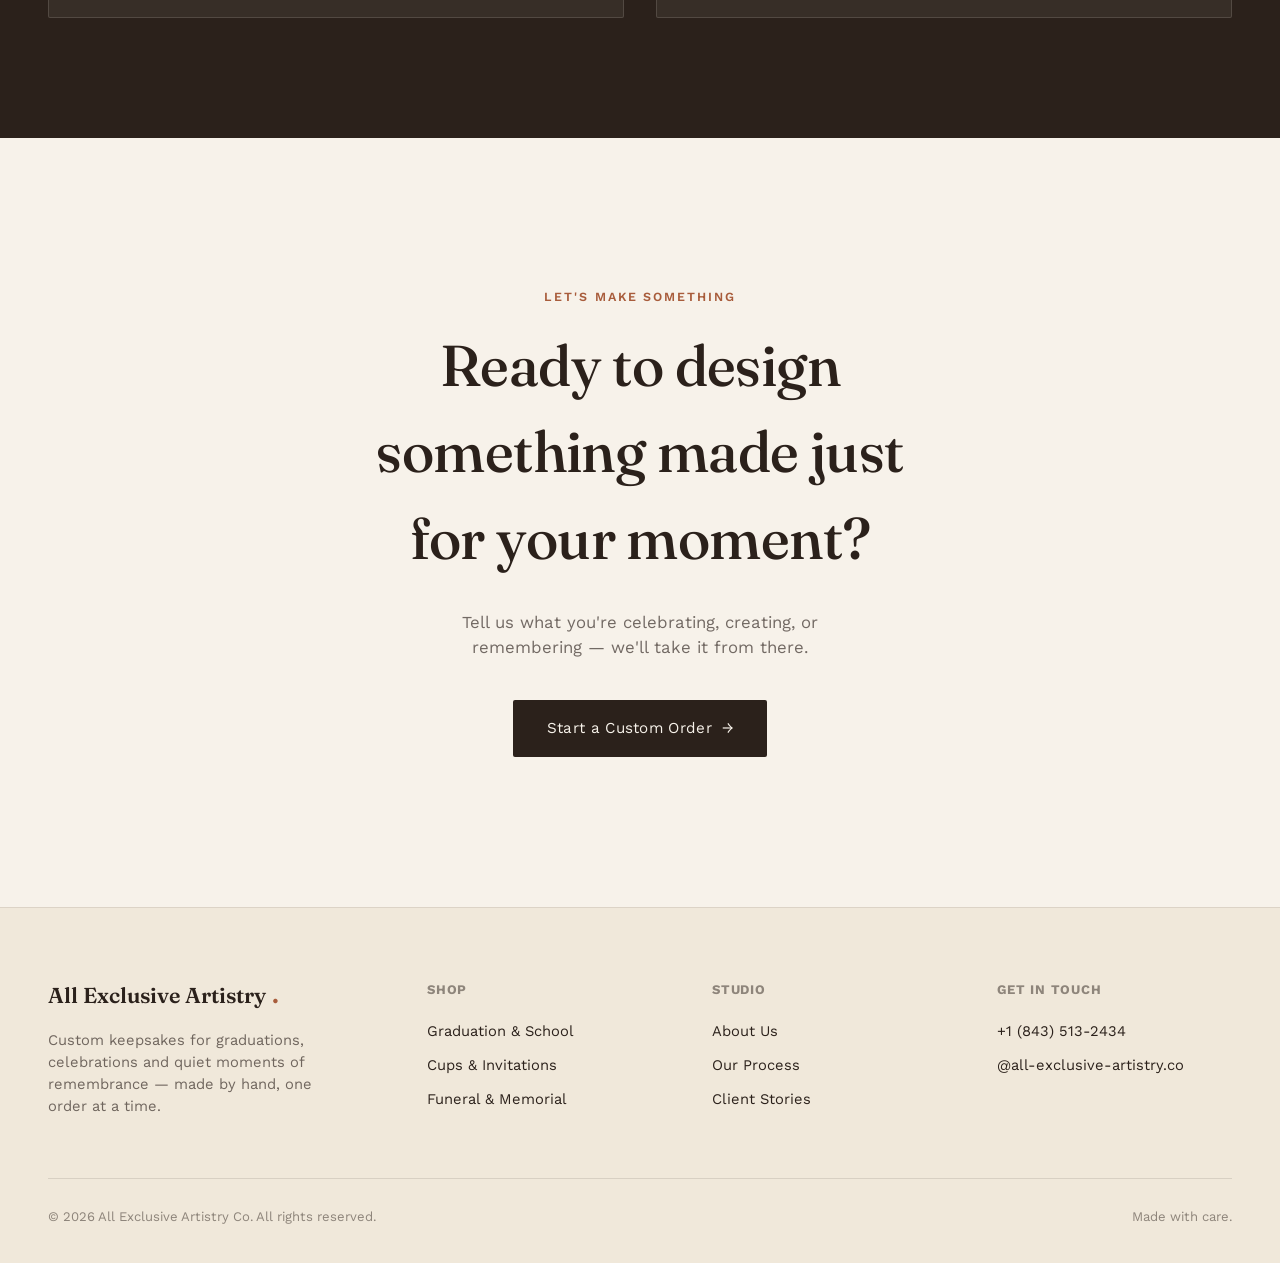
==== commit 49622a72: "Update index.html" ====
--- a/index.html
+++ b/index.html
@@ -3,29 +3,33 @@
 <head>
 <meta charset="UTF-8">
 <meta name="viewport" content="width=device-width, initial-scale=1.0">
-<title>All Exclusive Artistry Co. Custom Keepsakes</title>
+<title>All Exclusive Artistry Co. | Custom Keepsakes</title>
 <link rel="preconnect" href="https://fonts.googleapis.com">
 <link rel="preconnect" href="https://fonts.gstatic.com" crossorigin>
-<link href="https://fonts.googleapis.com/css2?family=Fraunces:ital,opsz,wght@0,9..144,400;0,9..144,500;0,9..144,600;1,9..144,500&family=Work+Sans:wght@300;400;500;600&family=Caveat:wght@500;600&display=swap" 
+<link href="https://fonts.googleapis.com/css2?family=Fraunces:ital,opsz,wght@0,9..144,400;0,9..144,500;0,9..144,600;1,9..144,500&family=Work+Sans:wght@300;400;500;600&family=Caveat:wght@500;600&display=swap"
   rel="stylesheet">
   <link rel="icon" type="image/svg+xml" href="images/Logo_for_Kvngeb-removebg-preview.png">
 <link rel="stylesheet" href="css/style.css">
 <link rel="stylesheet" href="css/nav.css">
 <link rel="stylesheet" href="css/footer.css">
+<link rel="stylesheet" href="css/pages.css">
 </head>
 <body>
 <header>
   <nav class="wrap">
     <div class="logo">All Exclusive Artistry <span class="dot">.</span></div>
     <div class="navlinks">
-      <a href="#moments">Shop</a>
-      <a href="#process">Process</a>
-      <a href="#stories">Stories</a>
-      <a href="#footer">Contact</a>
-    </div>
-    <a href="#footer" class="nav-cta">Start a Custom Order</a>
+      <a href="index.html" class="active">Home</a>
+      <a href="about.html">About</a>
+      <a href="shop.html">Shop</a>
+      <a href="process.html">Process</a>
+      <a href="stories.html">Stories</a>
+      <a href="contact.html">Contact</a>
+    </div>
+    <a href="contact.html" class="nav-cta">Start a Custom Order</a>
   </nav>
 </header>
+
 <section class="hero">
   <div class="wrap hero-grid">
     <div>
@@ -33,8 +37,8 @@
       <h1>Made just <em>for you.</em></h1>
       <p class="lead">Custom pieces designed for life's moments, milestones, and memories — crafted one order, one story, at a time.</p>
       <div class="cta-row">
-        <a href="#moments" class="btn-primary">Explore Our Creations <span class="arrow">→</span></a>
-        <a href="#process" class="btn-ghost">See how it's made</a>
+        <a href="shop.html" class="btn-primary">Explore Our Creations <span class="arrow">→</span></a>
+        <a href="process.html" class="btn-ghost">See how it's made</a>
       </div>
       <div class="stats">
         <div class="stat"><b>250+</b><span>Custom Orders</span></div>
@@ -60,6 +64,8 @@
     </div>
   </div>
 </section>
+
+<!-- ===== Shop preview ===== -->
 <section class="moments" id="moments">
   <div class="wrap">
     <div class="section-head">
@@ -78,7 +84,7 @@
           <div class="moment-tag">Celebrate</div>
           <h3>Graduation &amp; School</h3>
           <p>Collages, keepsake boxes and custom bags that mark the milestone properly.</p>
-          <a href="#" class="moment-link">View collection</a>
+          <a href="shop.html" class="moment-link">View collection</a>
         </div>
       </div>
       <div class="moment-card reveal m2">
@@ -89,7 +95,7 @@
           <div class="moment-tag">Create</div>
           <h3>Custom Cups &amp; Invitations</h3>
           <p>Hand-designed cups and invitations, made to match the occasion you're planning.</p>
-          <a href="#" class="moment-link">View collection</a>
+          <a href="shop.html" class="moment-link">View collection</a>
         </div>
       </div>
       <div class="moment-card reveal m3">
@@ -100,12 +106,14 @@
           <div class="moment-tag">Remember</div>
           <h3>Funeral &amp; Memorial</h3>
           <p>Quiet, thoughtful keepsakes made to honour someone's memory with care.</p>
-          <a href="#" class="moment-link">View collection</a>
-        </div>
-      </div>
-    </div>
-  </div>
-</section>
+          <a href="shop.html" class="moment-link">View collection</a>
+        </div>
+      </div>
+    </div>
+  </div>
+</section>
+
+<!-- ===== Process preview ===== -->
 <section id="process">
   <div class="wrap process-grid">
     <div class="process-visual reveal">
@@ -140,9 +148,12 @@
           </div>
         </li>
       </ul>
-    </div>
-  </div>
-</section>
+      <a href="process.html" class="btn-ghost" style="display:inline-block; margin-top:8px;">See the full process</a>
+    </div>
+  </div>
+</section>
+
+<!-- ===== Stories preview ===== -->
 <section class="testimonials" id="stories">
   <div class="wrap">
     <div class="section-head">
@@ -170,14 +181,16 @@
     </div>
   </div>
 </section>
+
 <section class="final-cta">
   <div class="wrap" style="text-align:center;">
     <div class="kicker" style="justify-content:center;">Let's Make Something</div>
     <h2>Ready to design something made just for your moment?</h2>
     <p>Tell us what you're celebrating, creating, or remembering — we'll take it from there.</p>
-    <a href="#footer" class="btn-primary">Start a Custom Order <span class="arrow">→</span></a>
-  </div>
-</section>
+    <a href="contact.html" class="btn-primary">Start a Custom Order <span class="arrow">→</span></a>
+  </div>
+</section>
+
 <footer id="footer">
   <div class="wrap">
     <div class="footer-grid">
@@ -188,17 +201,17 @@
       <div>
         <h4>Shop</h4>
         <ul>
-          <li><a href="#moments">Graduation &amp; School</a></li>
-          <li><a href="#moments">Cups &amp; Invitations</a></li>
-          <li><a href="#moments">Funeral &amp; Memorial</a></li>
+          <li><a href="shop.html">Graduation &amp; School</a></li>
+          <li><a href="shop.html">Cups &amp; Invitations</a></li>
+          <li><a href="shop.html">Funeral &amp; Memorial</a></li>
         </ul>
       </div>
       <div>
         <h4>Studio</h4>
         <ul>
-          <li><a href="#process">Our Process</a></li>
-          <li><a href="#stories">Client Stories</a></li>
-          <li><a href="https://wa.me/18435132434" target="_blank">Contact</a></li>
+          <li><a href="about.html">About Us</a></li>
+          <li><a href="process.html">Our Process</a></li>
+          <li><a href="stories.html">Client Stories</a></li>
         </ul>
       </div>
       <div>
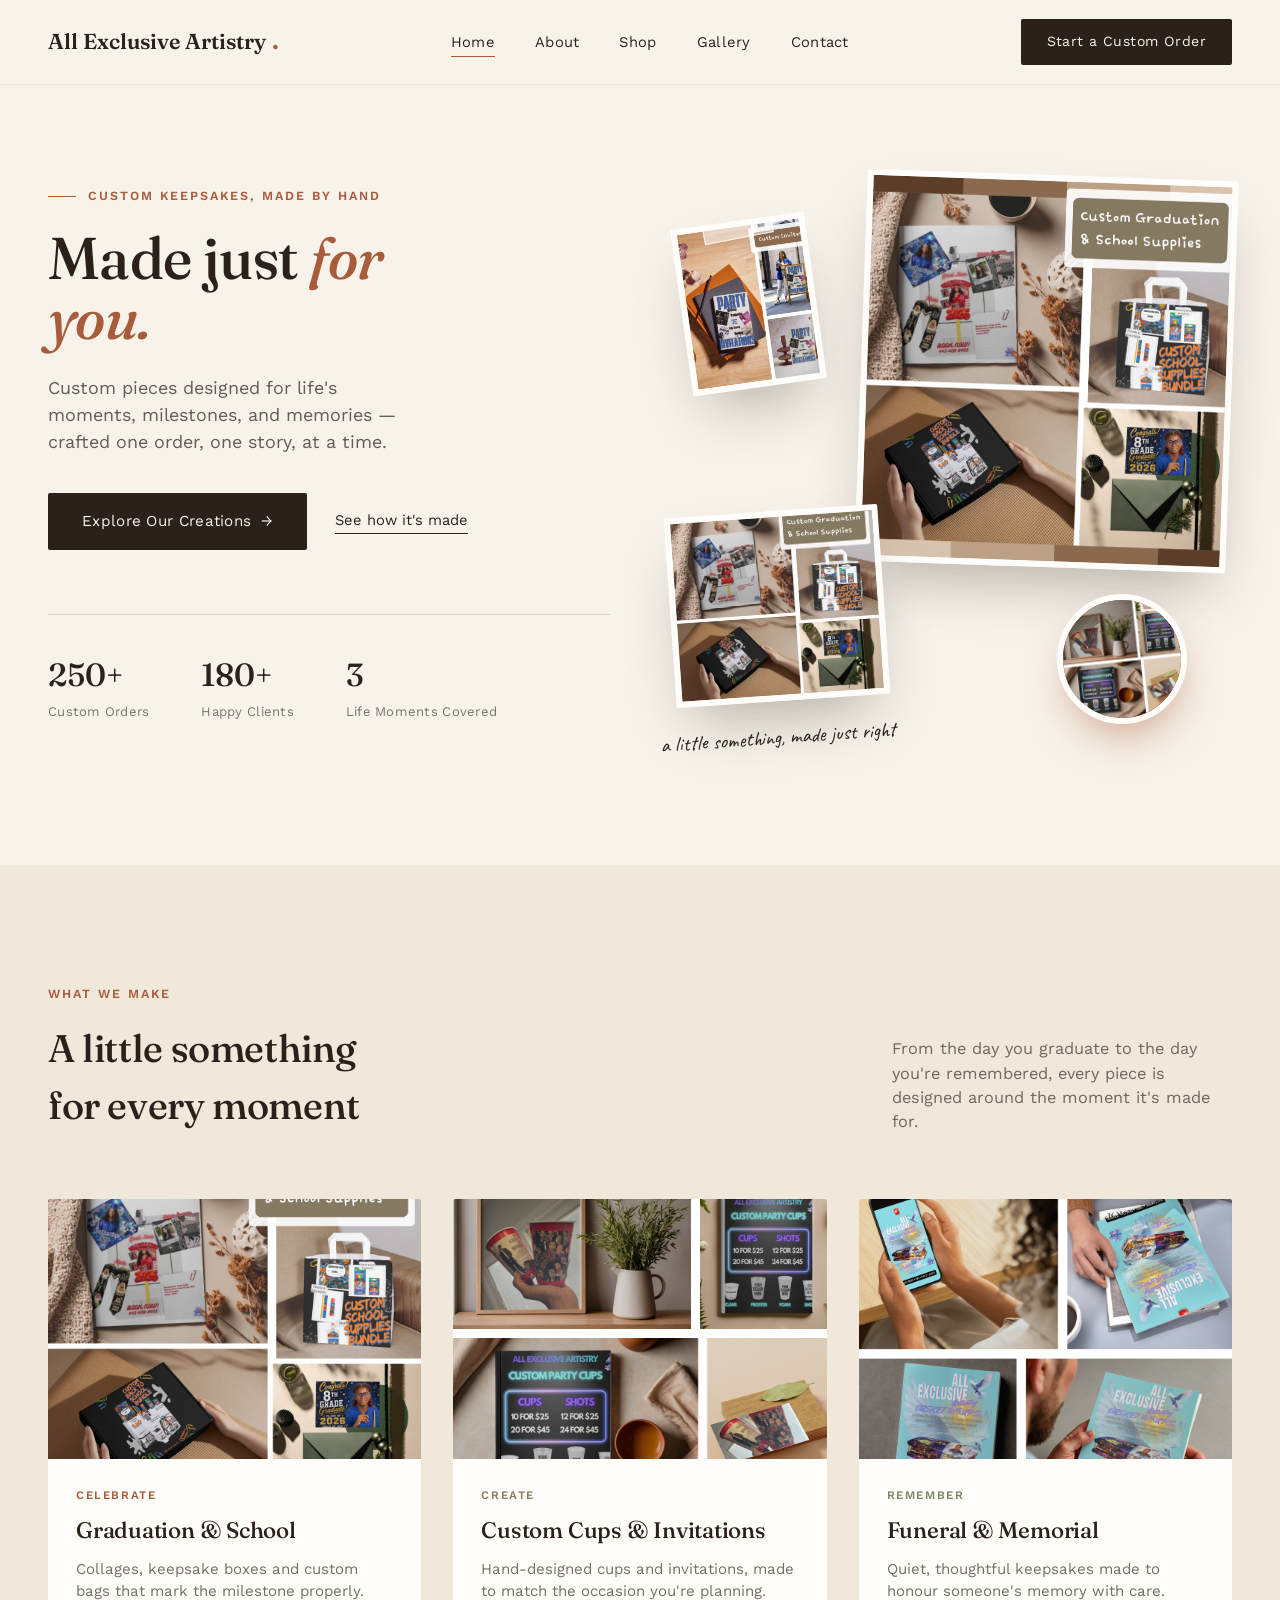
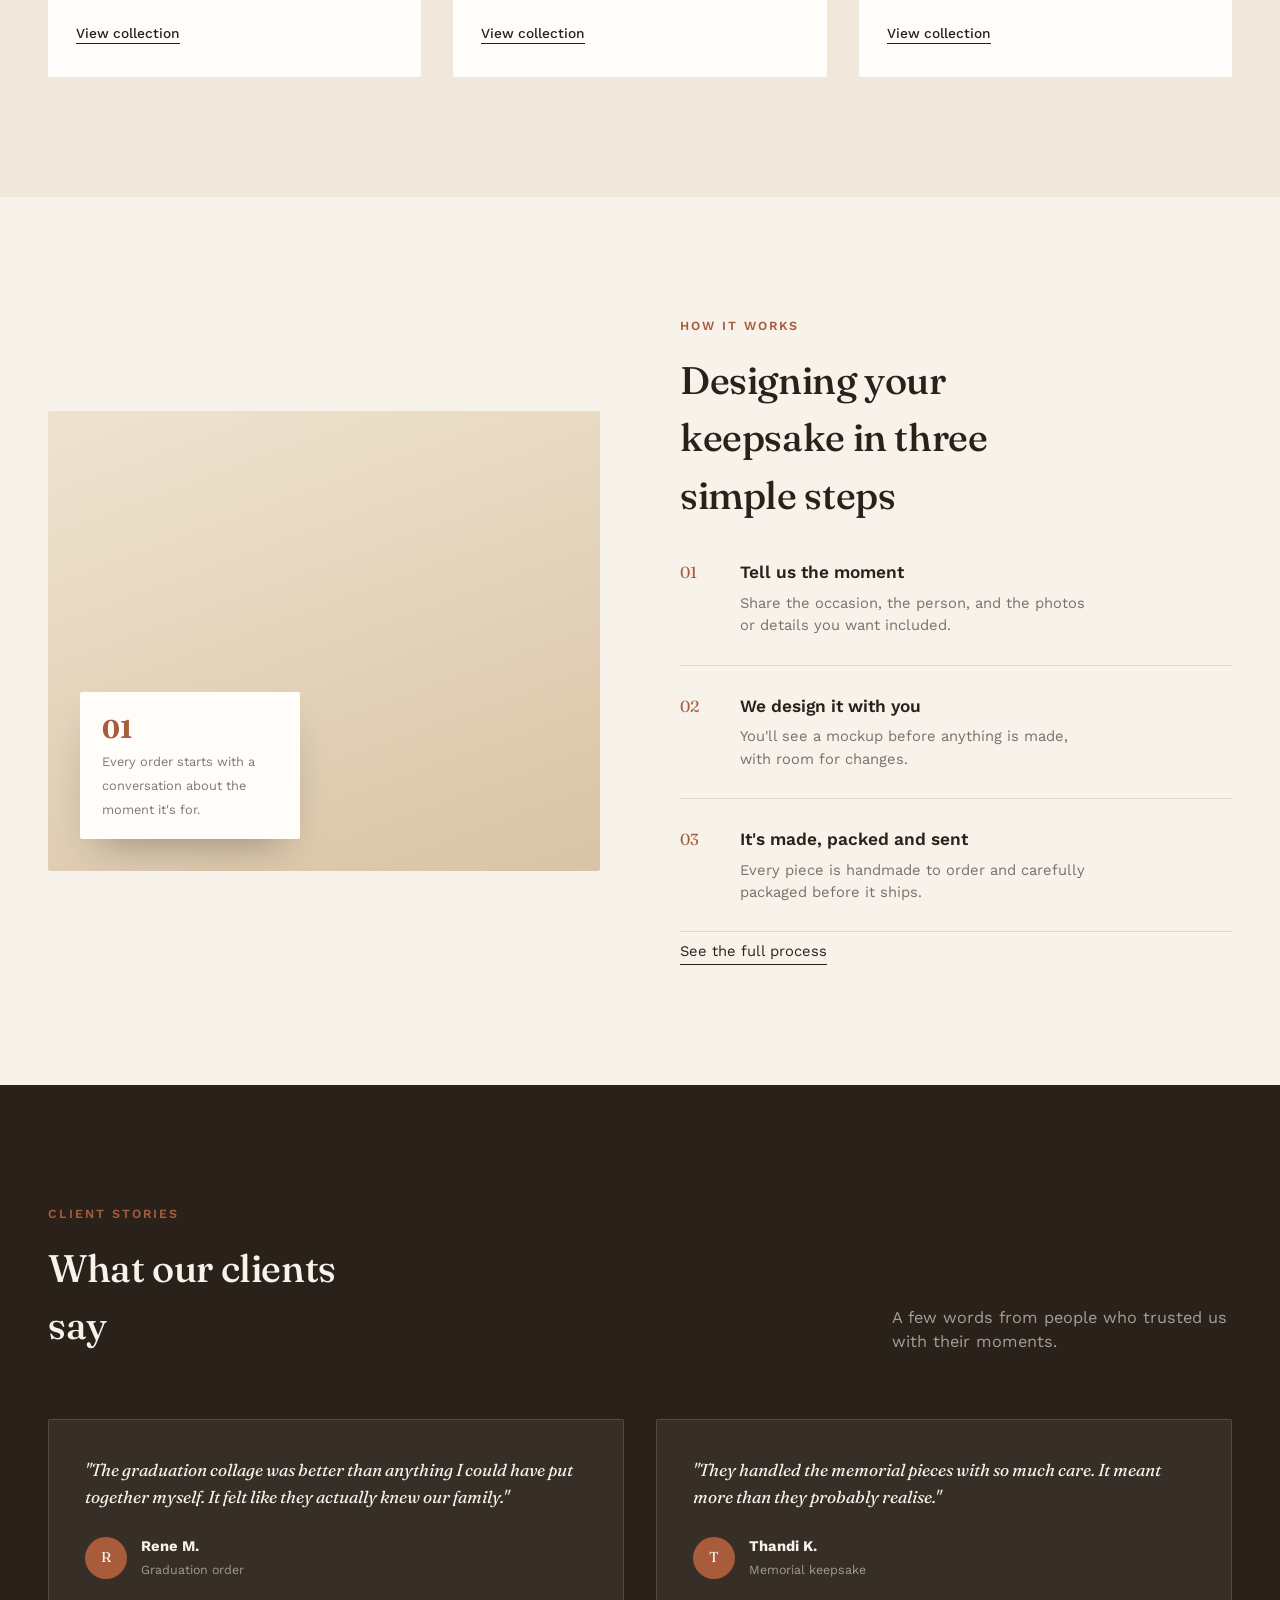
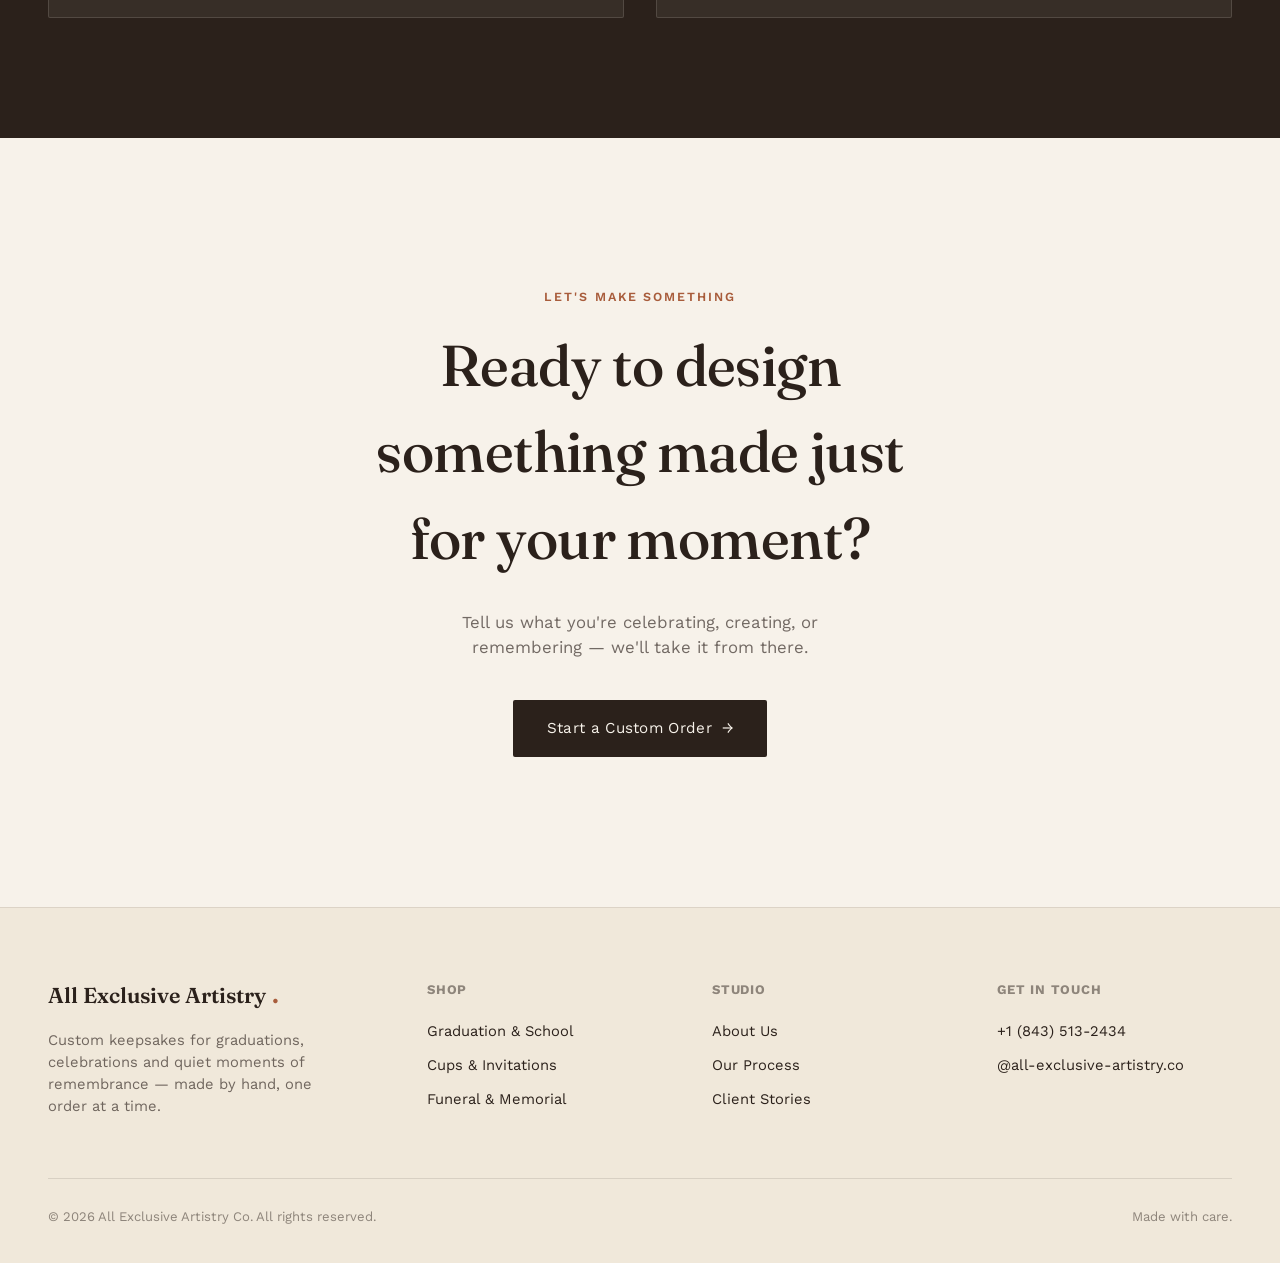
==== commit ae4f3896: "Update index.html" ====
--- a/index.html
+++ b/index.html
@@ -22,8 +22,7 @@
       <a href="index.html" class="active">Home</a>
       <a href="about.html">About</a>
       <a href="shop.html">Shop</a>
-      <a href="process.html">Process</a>
-      <a href="stories.html">Stories</a>
+      <a href="gallery.html">Gallery</a>
       <a href="contact.html">Contact</a>
     </div>
     <a href="contact.html" class="nav-cta">Start a Custom Order</a>
@@ -38,7 +37,7 @@
       <p class="lead">Custom pieces designed for life's moments, milestones, and memories — crafted one order, one story, at a time.</p>
       <div class="cta-row">
         <a href="shop.html" class="btn-primary">Explore Our Creations <span class="arrow">→</span></a>
-        <a href="process.html" class="btn-ghost">See how it's made</a>
+        <a href="gallery.html" class="btn-ghost">See how it's made</a>
       </div>
       <div class="stats">
         <div class="stat"><b>250+</b><span>Custom Orders</span></div>
@@ -148,7 +147,7 @@
           </div>
         </li>
       </ul>
-      <a href="process.html" class="btn-ghost" style="display:inline-block; margin-top:8px;">See the full process</a>
+      <a href="gallery.html" class="btn-ghost" style="display:inline-block; margin-top:8px;">See the full process</a>
     </div>
   </div>
 </section>
@@ -210,8 +209,8 @@
         <h4>Studio</h4>
         <ul>
           <li><a href="about.html">About Us</a></li>
-          <li><a href="process.html">Our Process</a></li>
-          <li><a href="stories.html">Client Stories</a></li>
+          <li><a href="gallery.html">Our Process</a></li>
+          <li><a href="about.html">Client Stories</a></li>
         </ul>
       </div>
       <div>
--- a/css/nav.css
+++ b/css/nav.css
@@ -1,5 +1,4 @@
-/* Nav — matches classes used in index.html: header, nav.wrap, .logo, .dot, .navlinks, .nav-cta */
-
+/* Nav — matches classes used across all pages: header, nav.wrap, .logo, .dot, .navlinks, .nav-cta */
 header{
   position:sticky; top:0; z-index:50;
   background:rgba(247,242,234,0.92);
@@ -26,6 +25,7 @@
   background:var(--clay); transition:width 0.3s ease;
 }
 .navlinks a:hover::after{width:100%;}
+.navlinks a.active::after{width:100%;}
 .nav-cta{
   background:var(--ink); color:var(--cream);
   padding:12px 26px; font-size:0.88rem; letter-spacing:0.03em;
@@ -34,7 +34,6 @@
 }
 .nav-cta:hover{background:var(--clay); transform:translateY(-1px);}
 .navtoggle{display:none;}
-
 @media (max-width: 980px){
   .navlinks{display:none;}
 }
--- a/css/footer.css
+++ b/css/footer.css
@@ -1,5 +1,4 @@
-/* Footer — matches classes used in index.html: footer, .wrap, .footer-grid, .footer-bottom, .logo, .dot */
-
+/* Footer — matches classes used across all pages: footer, .wrap, .footer-grid, .footer-bottom, .logo, .dot */
 footer{background:var(--cream-deep); padding:72px 0 36px; border-top:1px solid rgba(43,33,27,0.1);}
 .footer-grid{
   display:grid; grid-template-columns:1.4fr 1fr 1fr 1fr; gap:50px;
@@ -14,7 +13,6 @@
   padding-top:28px; border-top:1px solid rgba(43,33,27,0.12);
   font-size:0.82rem; color:rgba(43,33,27,0.5);
 }
-
 @media (max-width: 980px){
   .footer-grid{grid-template-columns:1fr 1fr; gap:36px;}
 }
--- a/css/pages.css
+++ b/css/pages.css
@@ -0,0 +1,139 @@
+/* -------- shared: inner page header (About/Shop/Process/Stories/Contact) -------- */
+.page-hero{
+  padding:70px 0 60px;
+}
+.page-hero h1{
+  font-size:clamp(2.2rem, 4vw, 3.4rem);
+  max-width:18ch;
+  margin-bottom:18px;
+}
+.page-hero p.lead{
+  font-size:1.05rem;
+  color:rgba(43,33,27,0.7);
+  max-width:44ch;
+}
+
+/* -------- image placeholder (used anywhere a real photo isn't uploaded yet) -------- */
+.img-placeholder{
+  width:100%; height:100%;
+  min-height:220px;
+  display:flex; align-items:center; justify-content:center;
+  flex-direction:column; gap:8px;
+  background:repeating-linear-gradient(135deg, #E7D9C4, #E7D9C4 12px, #DDCBAC 12px, #DDCBAC 24px);
+  border:1px dashed rgba(43,33,27,0.28);
+  color:rgba(43,33,27,0.5);
+  text-align:center;
+  padding:20px;
+}
+.img-placeholder span{
+  font-size:0.72rem; letter-spacing:0.06em; text-transform:uppercase; font-weight:500;
+}
+.img-placeholder svg{width:28px; height:28px; opacity:0.6;}
+
+/* -------- About -------- */
+.about-grid{
+  display:grid; grid-template-columns:0.9fr 1.1fr; gap:70px; align-items:start;
+}
+.about-visual{
+  height:480px; border-radius:var(--radius); overflow:hidden;
+  box-shadow:0 30px 60px -20px rgba(43,33,27,0.3);
+}
+.about-block{margin-bottom:42px;}
+.about-block:last-child{margin-bottom:0;}
+.about-block h3{font-size:1.3rem; margin-bottom:14px; font-weight:500;}
+.about-block p{font-size:0.98rem; color:rgba(43,33,27,0.68); max-width:52ch;}
+.about-block ul{list-style:none; margin-top:14px;}
+.about-block li{
+  font-size:0.94rem; color:rgba(43,33,27,0.72);
+  padding:12px 0; border-bottom:1px solid rgba(43,33,27,0.1);
+  display:flex; gap:12px;
+}
+.about-block li::before{content:'—'; color:var(--clay); flex-shrink:0;}
+.placeholder-note{
+  font-size:0.8rem; color:var(--clay); font-style:italic; margin-top:6px;
+}
+
+/* -------- Shop -------- */
+.shop-list{display:flex; flex-direction:column; gap:110px;}
+.shop-item{
+  display:grid; grid-template-columns:1fr 1fr; gap:60px; align-items:center;
+}
+.shop-item.reverse .shop-photo{order:2;}
+.shop-item.reverse .shop-copy{order:1;}
+.shop-photo{
+  height:400px; border-radius:var(--radius); overflow:hidden;
+  box-shadow:0 30px 60px -20px rgba(43,33,27,0.3);
+}
+.shop-photo img{width:100%; height:100%; object-fit:cover;}
+.shop-copy .moment-tag{margin-bottom:14px;}
+.shop-copy h3{font-size:1.9rem; margin-bottom:16px;}
+.shop-copy p{font-size:1rem; color:rgba(43,33,27,0.68); margin-bottom:22px; max-width:44ch;}
+.price-tag{
+  display:inline-block; font-family:'Fraunces', serif; font-size:1.15rem;
+  color:var(--clay); margin-bottom:26px;
+}
+.shop-copy .btn-primary{padding:15px 30px; font-size:0.9rem;}
+
+/* -------- Process: video -------- */
+.video-frame{
+  width:100%; aspect-ratio:16/9; border-radius:var(--radius);
+  overflow:hidden; box-shadow:0 30px 60px -20px rgba(43,33,27,0.35);
+  background:var(--ink);
+}
+.video-frame video, .video-frame iframe{width:100%; height:100%; border:0; display:block;}
+.video-caption{font-size:0.86rem; color:rgba(43,33,27,0.6); margin-top:18px; max-width:50ch;}
+
+/* -------- Stories: gallery -------- */
+.gallery-grid{
+  display:grid; grid-template-columns:repeat(3, 1fr); gap:24px; margin-top:64px;
+}
+.gallery-item{height:260px; border-radius:var(--radius); overflow:hidden;}
+.gallery-item img{width:100%; height:100%; object-fit:cover;}
+
+/* -------- Contact -------- */
+.contact-grid{
+  display:grid; grid-template-columns:1.1fr 0.9fr; gap:70px; align-items:start;
+}
+.interest-chips{display:flex; flex-wrap:wrap; gap:10px; margin-bottom:30px;}
+.chip{
+  font-size:0.86rem; padding:10px 18px; border-radius:20px;
+  border:1px solid rgba(43,33,27,0.2); cursor:pointer;
+  transition:background 0.25s ease, color 0.25s ease, border-color 0.25s ease;
+}
+.chip input{display:none;}
+.chip:has(input:checked){background:var(--ink); color:var(--cream); border-color:var(--ink);}
+.form-group{margin-bottom:22px;}
+.form-group label{
+  display:block; font-size:0.82rem; letter-spacing:0.04em; text-transform:uppercase;
+  color:rgba(43,33,27,0.55); margin-bottom:8px;
+}
+.form-group input, .form-group textarea{
+  width:100%; padding:14px 16px; font-family:'Work Sans', sans-serif; font-size:0.96rem;
+  background:var(--white); border:1px solid rgba(43,33,27,0.18); border-radius:var(--radius);
+  color:var(--ink);
+}
+.form-group input:focus, .form-group textarea:focus{outline:2px solid var(--clay); outline-offset:1px;}
+.form-group textarea{resize:vertical; min-height:130px;}
+.contact-side{background:var(--white); border-radius:var(--radius); padding:38px; box-shadow:0 24px 50px -30px rgba(43,33,27,0.3);}
+.contact-side h3{font-size:1.2rem; margin-bottom:14px;}
+.contact-side p{font-size:0.92rem; color:rgba(43,33,27,0.65); margin-bottom:24px;}
+.whatsapp-btn{
+  display:inline-flex; align-items:center; gap:10px; background:var(--sage); color:var(--white);
+  padding:15px 28px; border-radius:var(--radius); font-size:0.92rem; width:100%; justify-content:center;
+  transition:background 0.3s ease;
+}
+.whatsapp-btn:hover{background:#697353;}
+.contact-detail{display:flex; flex-direction:column; gap:14px; margin-top:28px; font-size:0.92rem;}
+.contact-detail a{border-bottom:1px solid transparent; transition:border-color 0.25s ease;}
+.contact-detail a:hover{border-color:var(--ink);}
+
+/* -------- responsive -------- */
+@media (max-width: 980px){
+  .about-grid{grid-template-columns:1fr; gap:40px;}
+  .about-visual{height:320px;}
+  .shop-item, .shop-item.reverse{grid-template-columns:1fr;}
+  .shop-item.reverse .shop-photo, .shop-item.reverse .shop-copy{order:initial;}
+  .shop-photo{height:280px;}
+  .gallery-grid{grid-template-columns:1fr 1fr;}
+  .contact-grid{grid-template-columns:1fr; gap:40px;}
+}
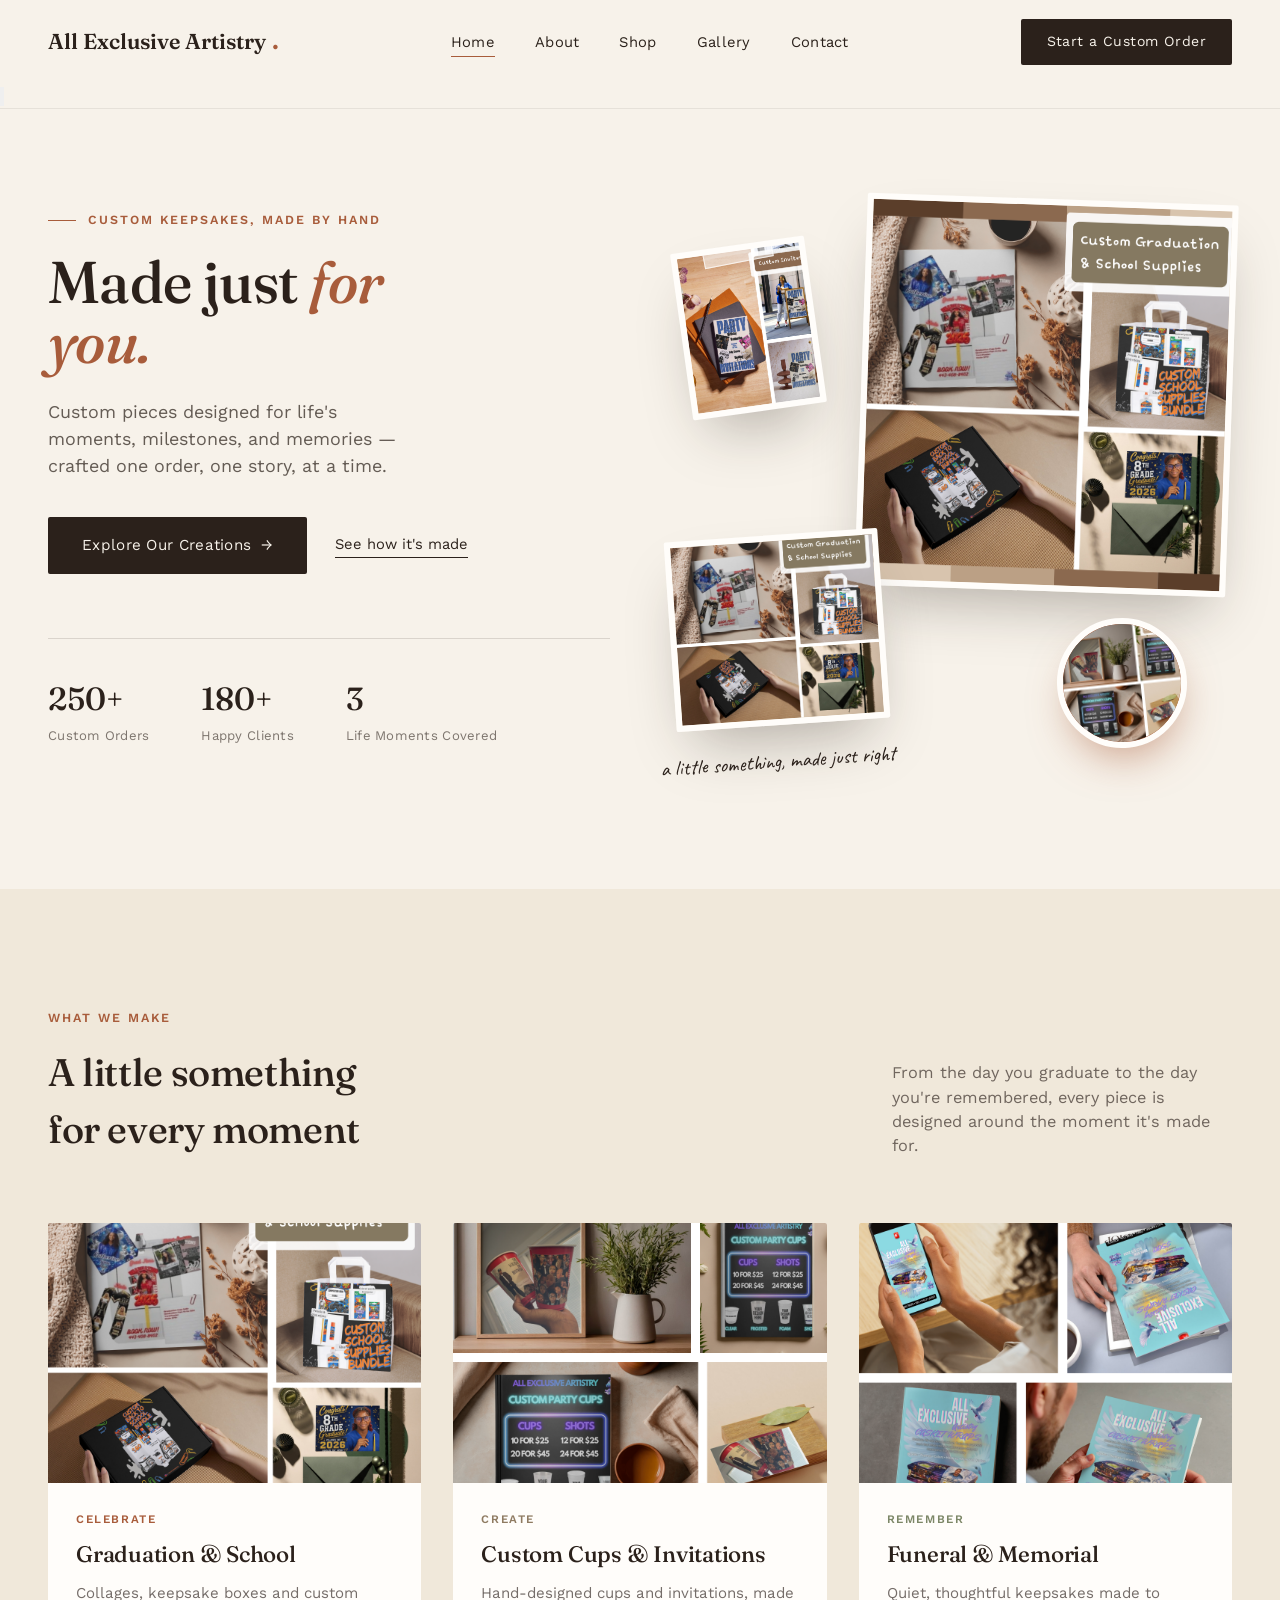
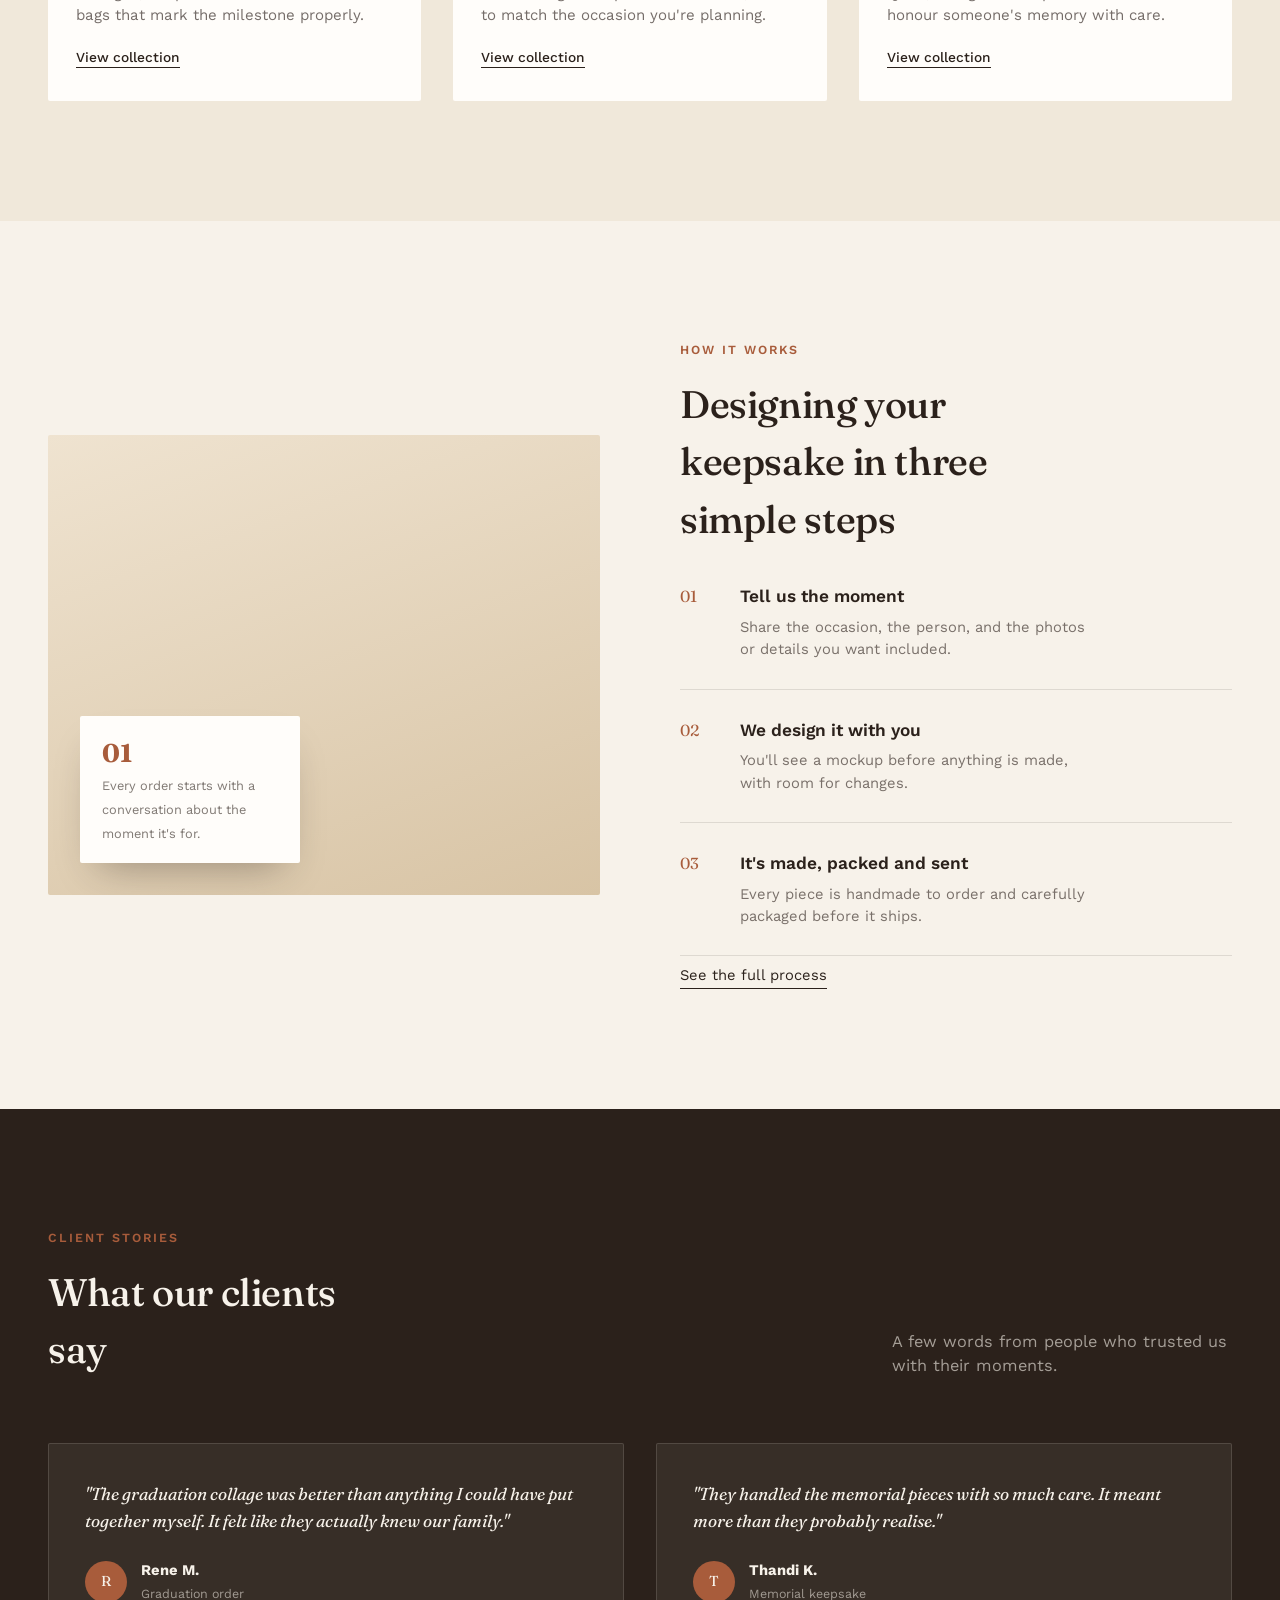
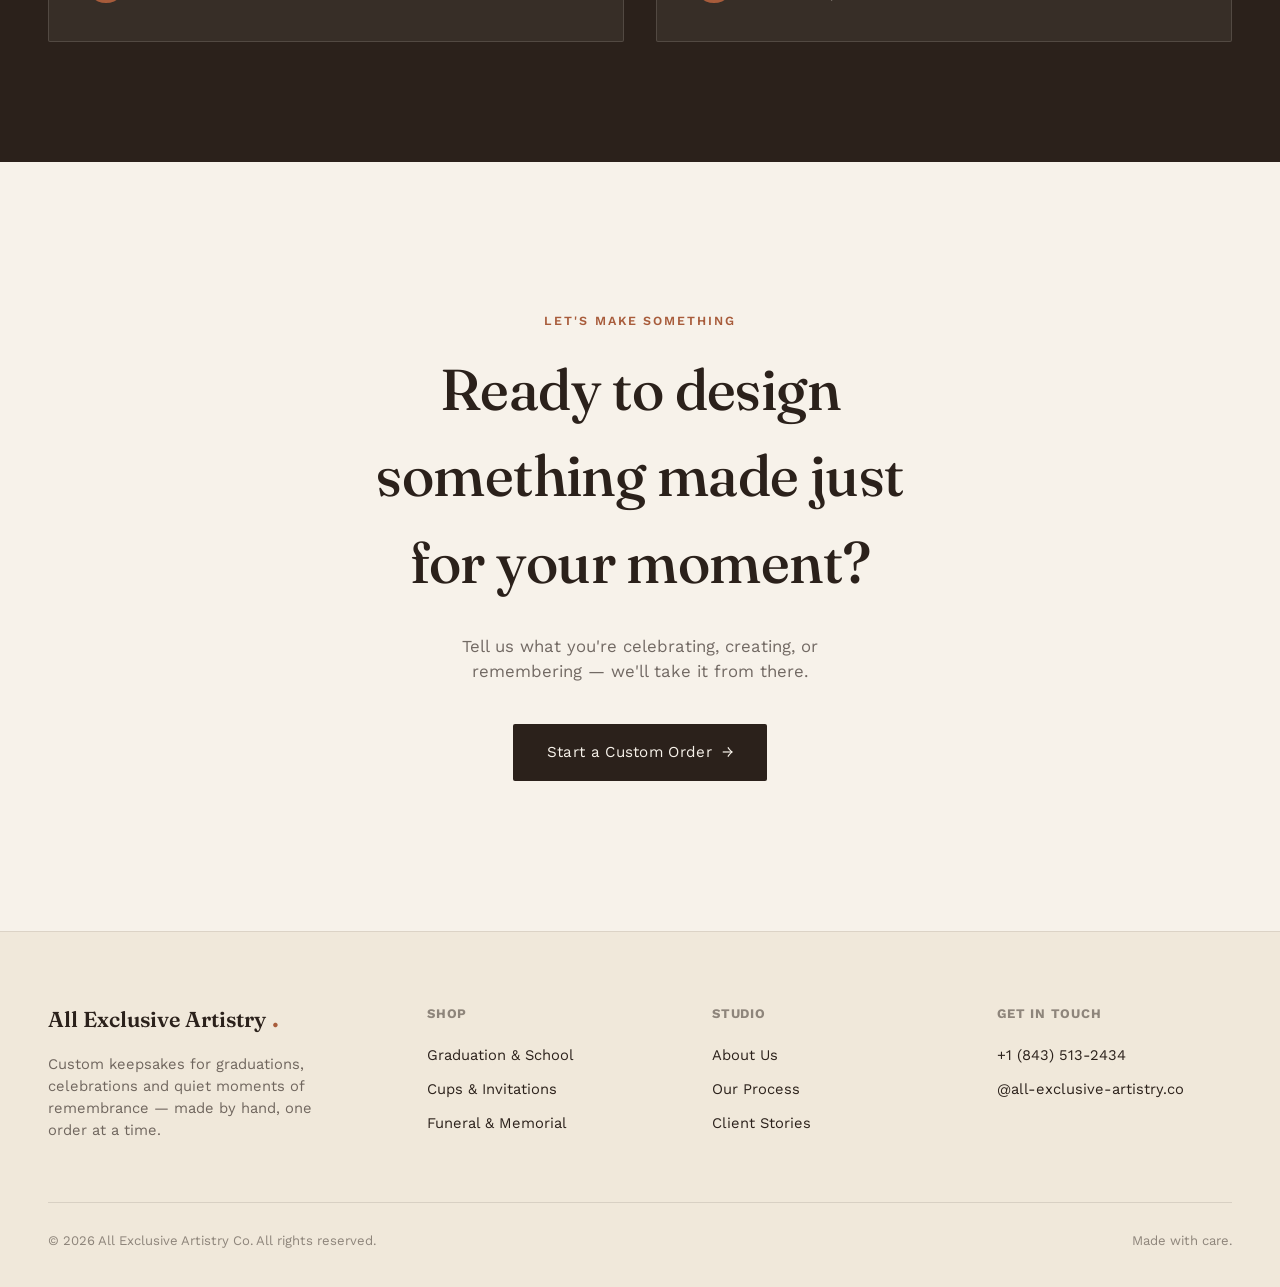
==== commit b5f6b573: "Add menu button with SVG icon to index.html" ====
--- a/index.html
+++ b/index.html
@@ -27,6 +27,14 @@
     </div>
     <a href="contact.html" class="nav-cta">Start a Custom Order</a>
   </nav>
+
+  <button class="menu-btn" id="menuBtn" type="button" aria-label="Toggle menu"> 
+    <svg class="hamburger" viewBox="0 0 24 24" aria-hidden="true"> 
+    <path class="line line-1" d="M4 7H20"></path> 
+    <path class="line line-2" d="M4 12H16"></path> 
+    <path class="line line-3" d="M4 17H20"></path> 
+  </svg> 
+  </button>
 </header>
 
 <section class="hero">
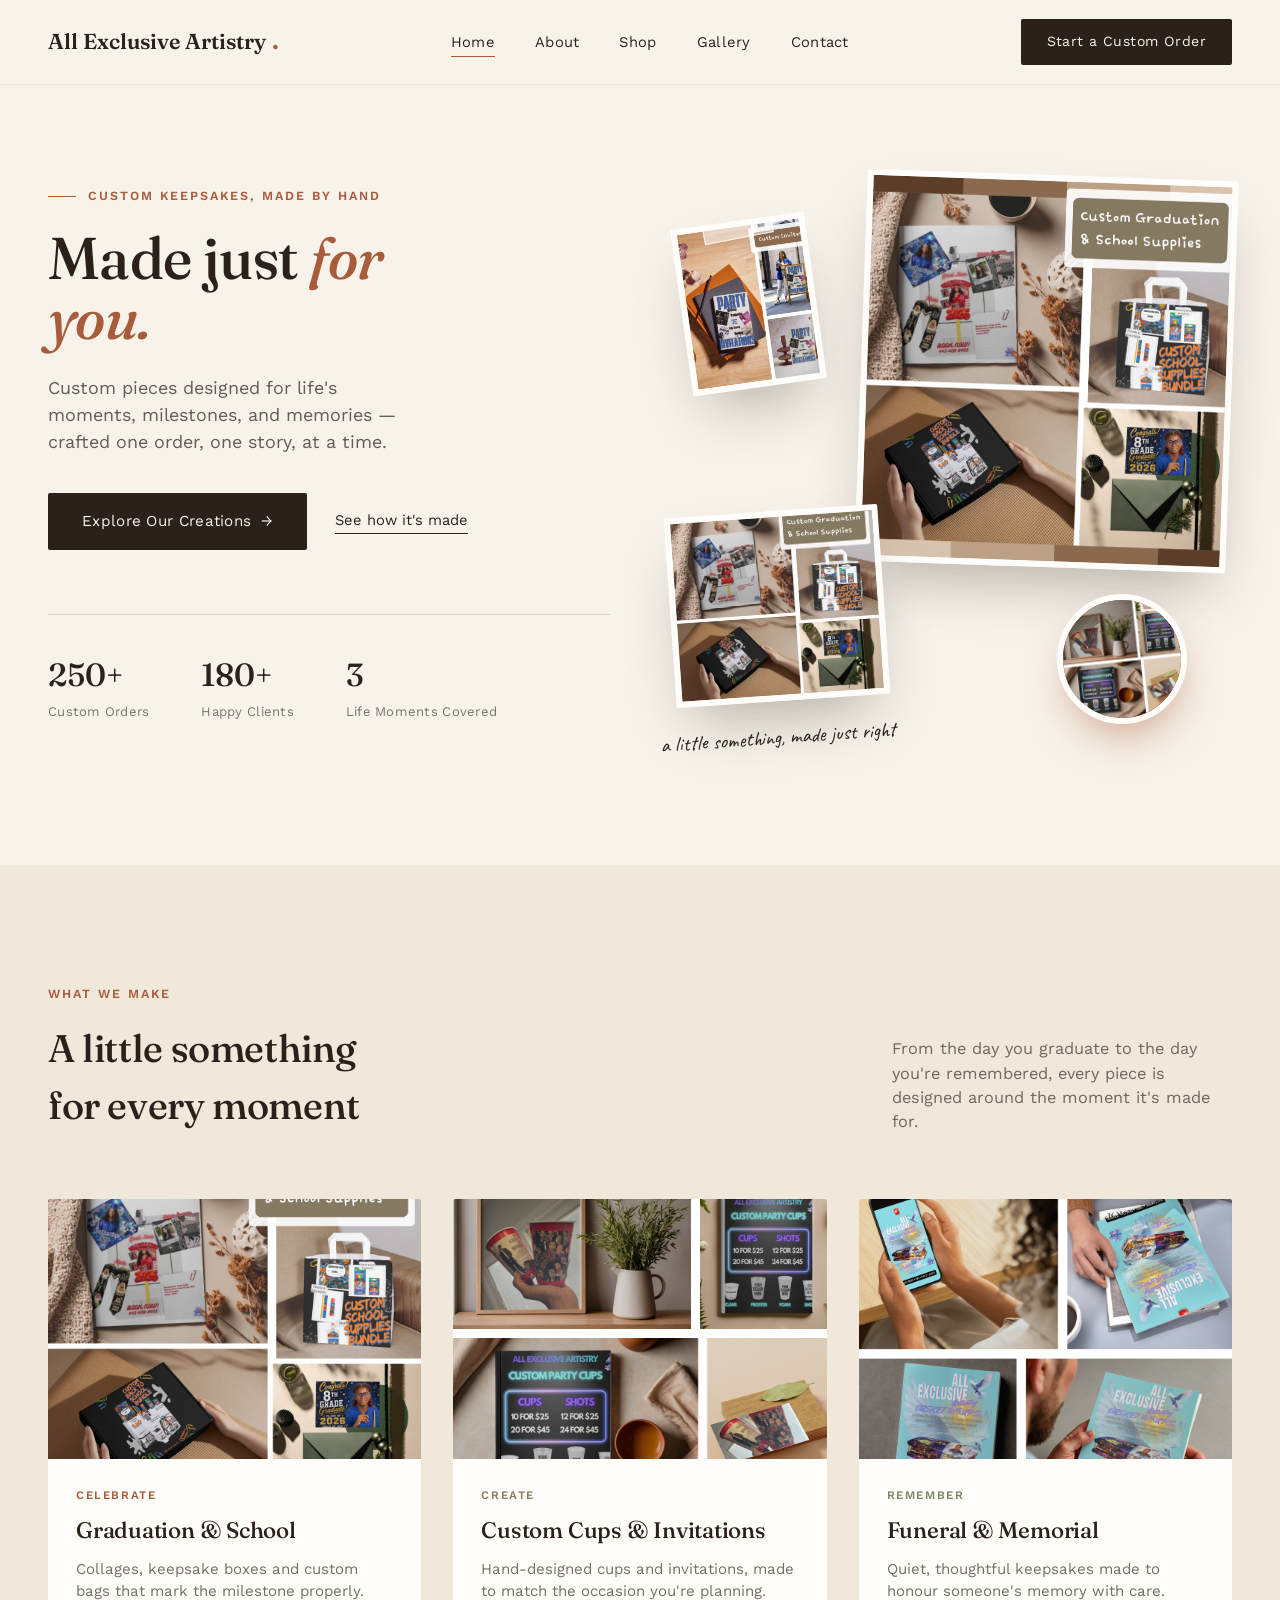
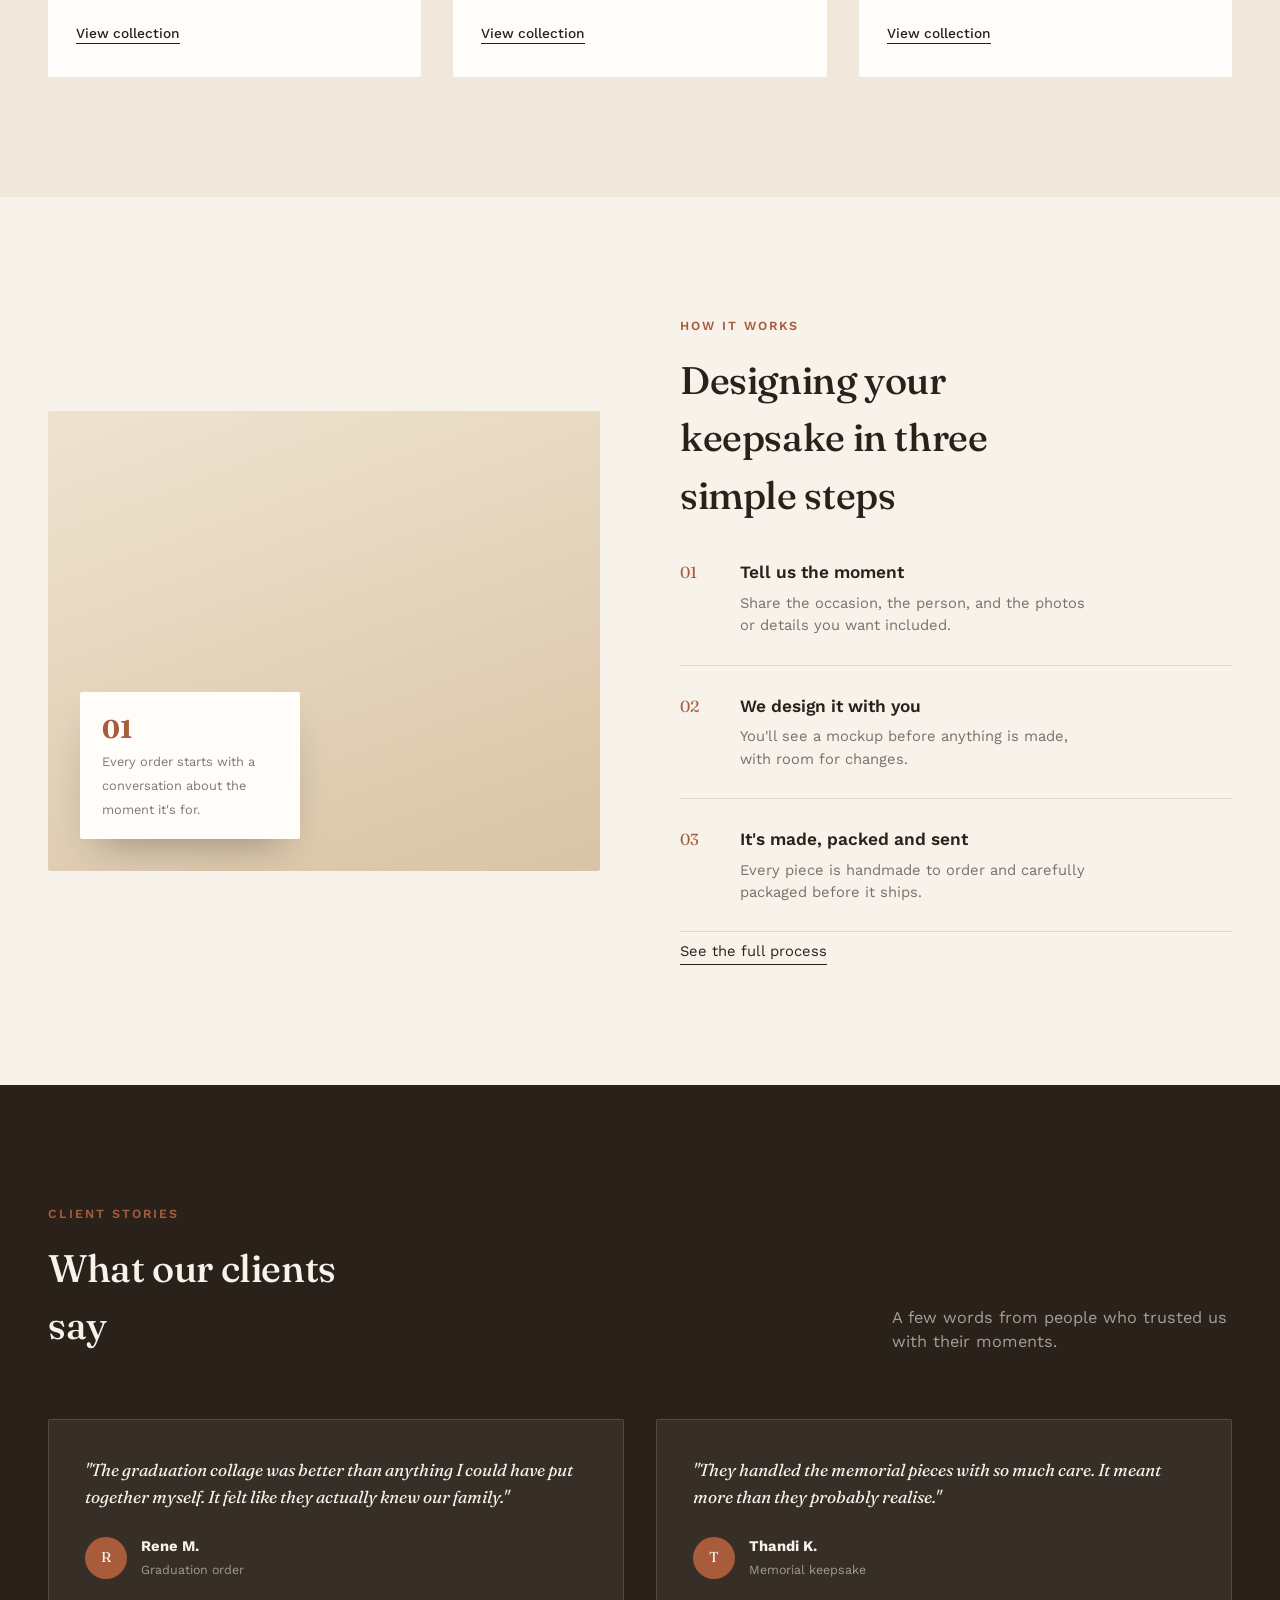
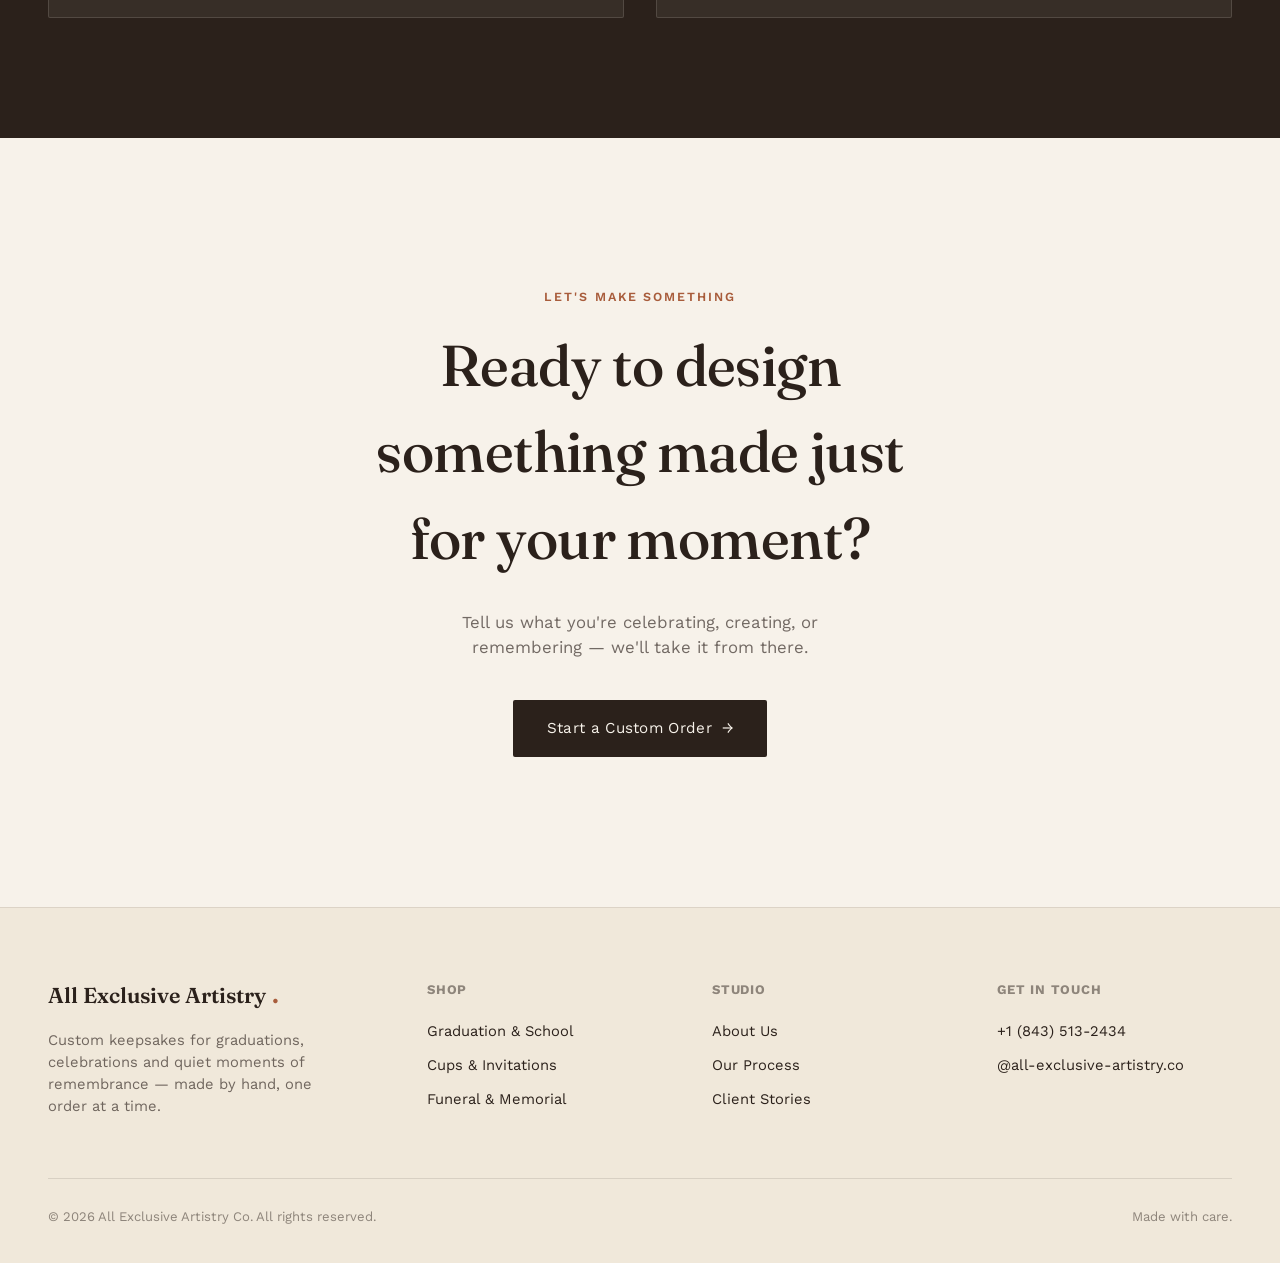
==== commit 53f75d1b: "Change favicon link type from SVG to PNG" ====
--- a/index.html
+++ b/index.html
@@ -8,7 +8,7 @@
 <link rel="preconnect" href="https://fonts.gstatic.com" crossorigin>
 <link href="https://fonts.googleapis.com/css2?family=Fraunces:ital,opsz,wght@0,9..144,400;0,9..144,500;0,9..144,600;1,9..144,500&family=Work+Sans:wght@300;400;500;600&family=Caveat:wght@500;600&display=swap"
   rel="stylesheet">
-  <link rel="icon" type="image/svg+xml" href="images/Logo_for_Kvngeb-removebg-preview.png">
+ <link rel="icon" type="image/png" href="images/Logo_for_Kvngeb-removebg-preview.png">
 <link rel="stylesheet" href="css/style.css">
 <link rel="stylesheet" href="css/nav.css">
 <link rel="stylesheet" href="css/footer.css">
--- a/css/nav.css
+++ b/css/nav.css
@@ -33,7 +33,37 @@
   transition:background 0.3s ease, transform 0.3s ease;
 }
 .nav-cta:hover{background:var(--clay); transform:translateY(-1px);}
-.navtoggle{display:none;}
-@media (max-width: 980px){
-  .navlinks{display:none;}
+
+/* Mobile hamburger */
+.menu-btn{
+  display:none;
+  background:none;
+  border:0;
+  padding:6px;
+  cursor:pointer;
+  color:var(--ink);
+  margin-left:auto;
 }
+
+.hamburger{
+  width:30px;
+  height:30px;
+  fill:none;
+  stroke:currentColor;
+  stroke-width:1.8;
+  stroke-linecap:round;
+}
+
+@media (max-width:980px){
+  .navlinks{
+    display:none;
+  }
+
+  .nav-cta{
+    display:none;
+  }
+
+  .menu-btn{
+    display:block;
+  }
+}
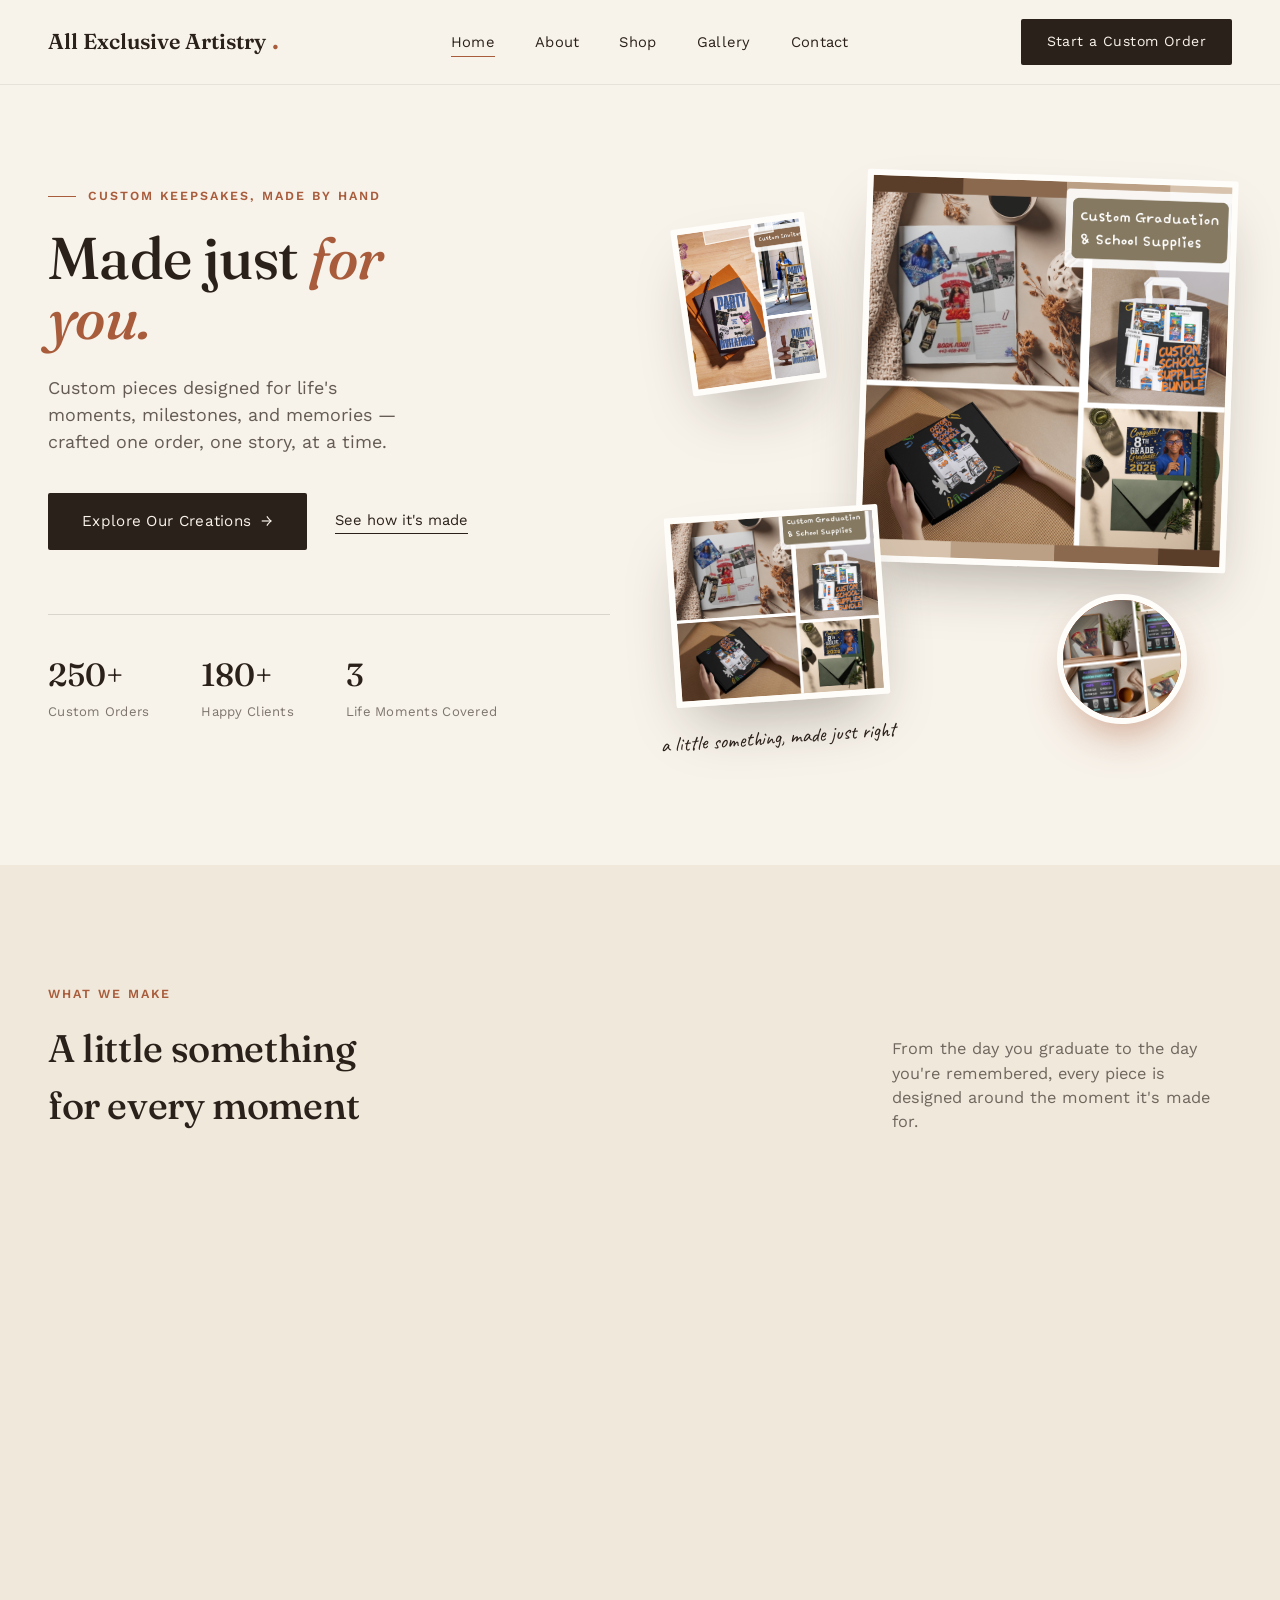
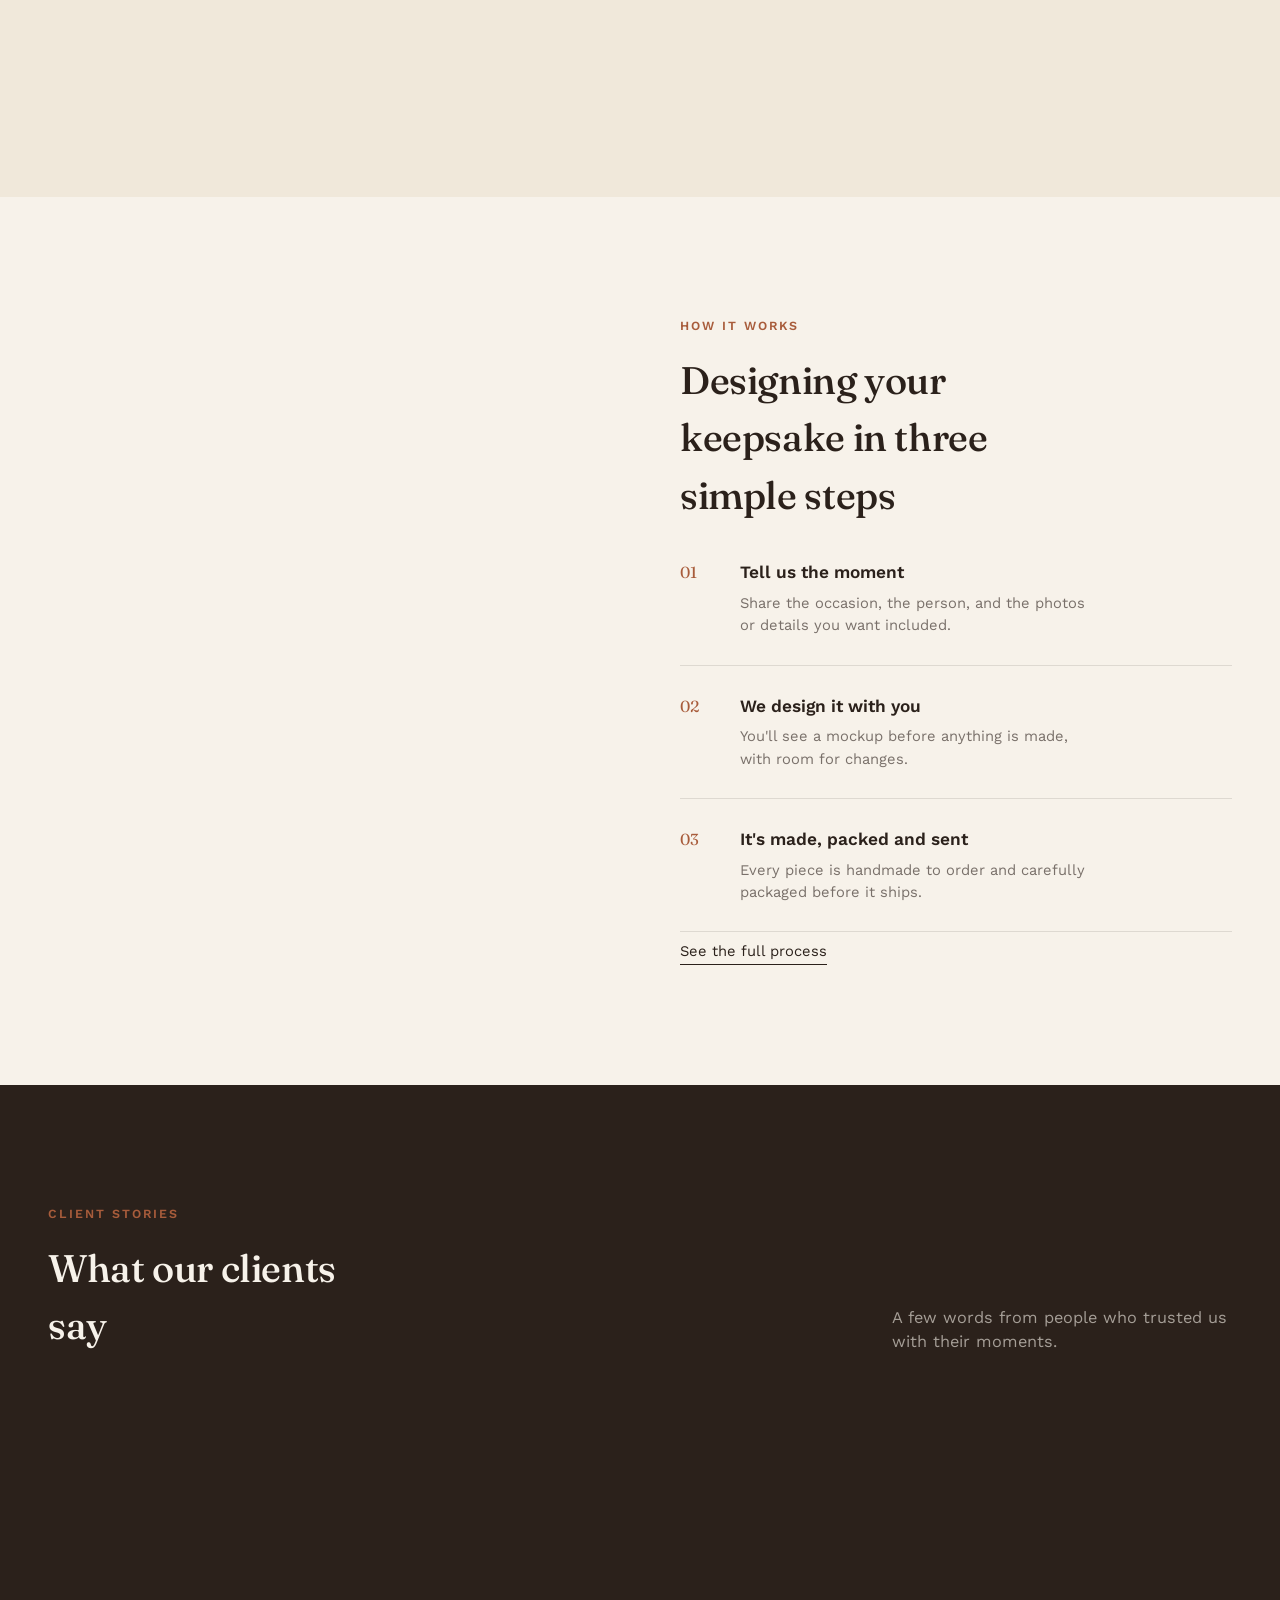
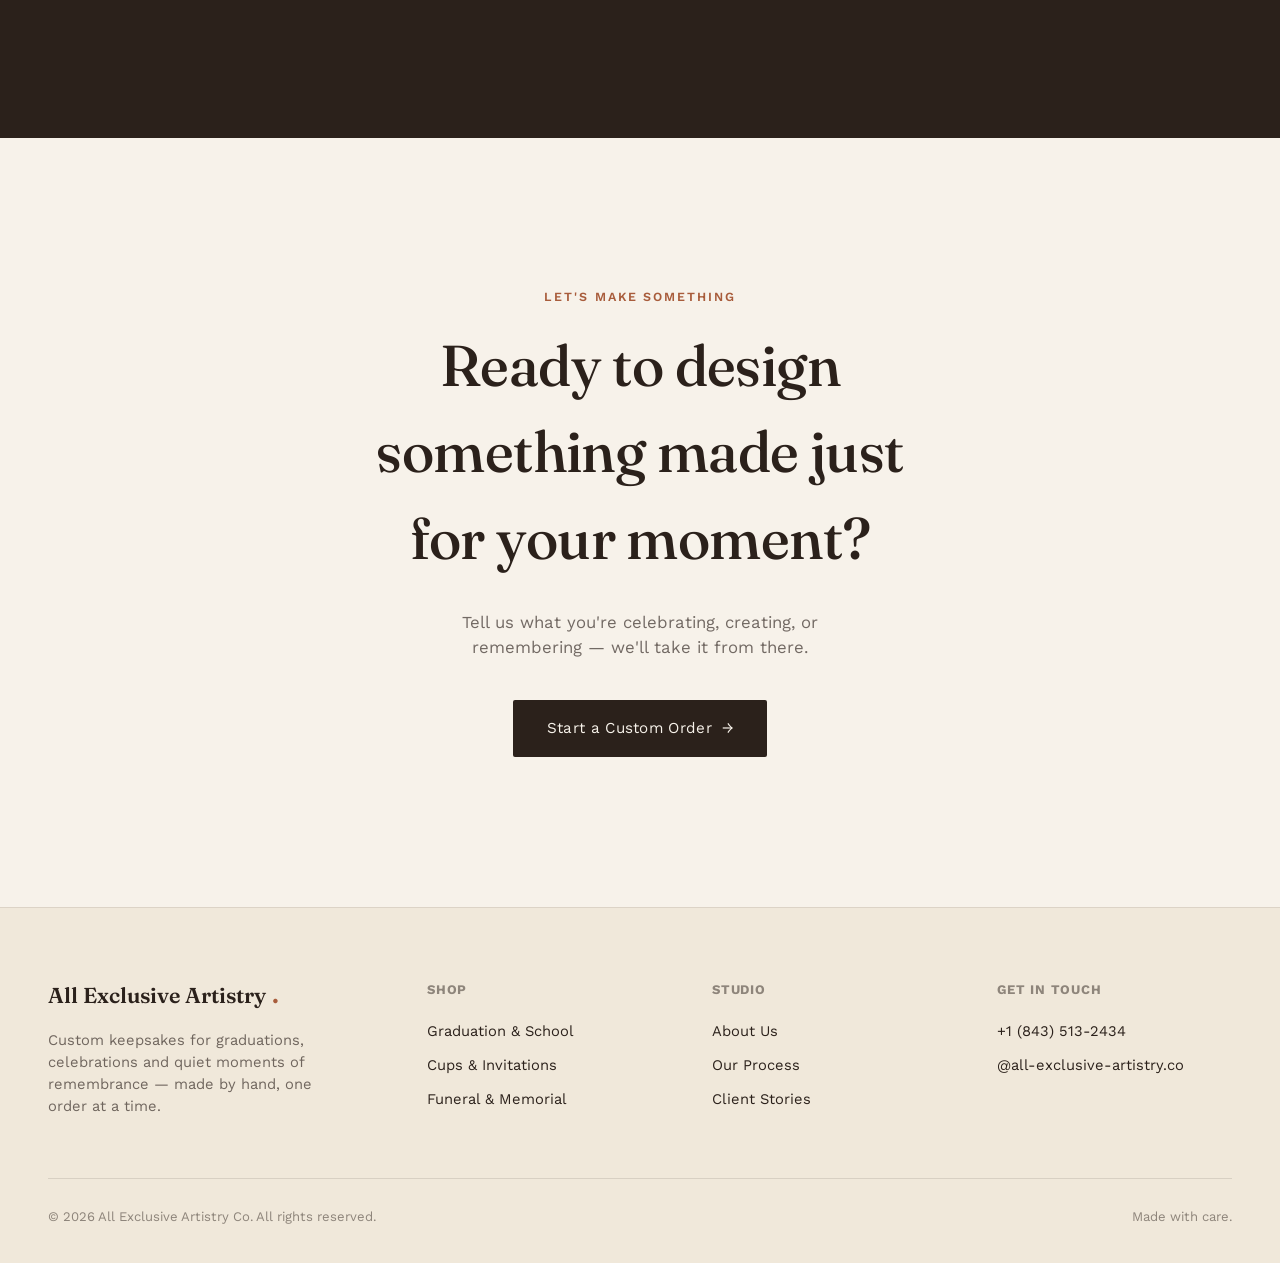
==== commit b70e8299: "Update favicon link to new image path" ====
--- a/index.html
+++ b/index.html
@@ -8,7 +8,7 @@
 <link rel="preconnect" href="https://fonts.gstatic.com" crossorigin>
 <link href="https://fonts.googleapis.com/css2?family=Fraunces:ital,opsz,wght@0,9..144,400;0,9..144,500;0,9..144,600;1,9..144,500&family=Work+Sans:wght@300;400;500;600&family=Caveat:wght@500;600&display=swap"
   rel="stylesheet">
- <link rel="icon" type="image/png" href="images/Logo_for_Kvngeb-removebg-preview.png">
+ <link rel="icon" type="image/png" href="Img/Logo_for_Kvngeb-removebg-preview.png">
 <link rel="stylesheet" href="css/style.css">
 <link rel="stylesheet" href="css/nav.css">
 <link rel="stylesheet" href="css/footer.css">
